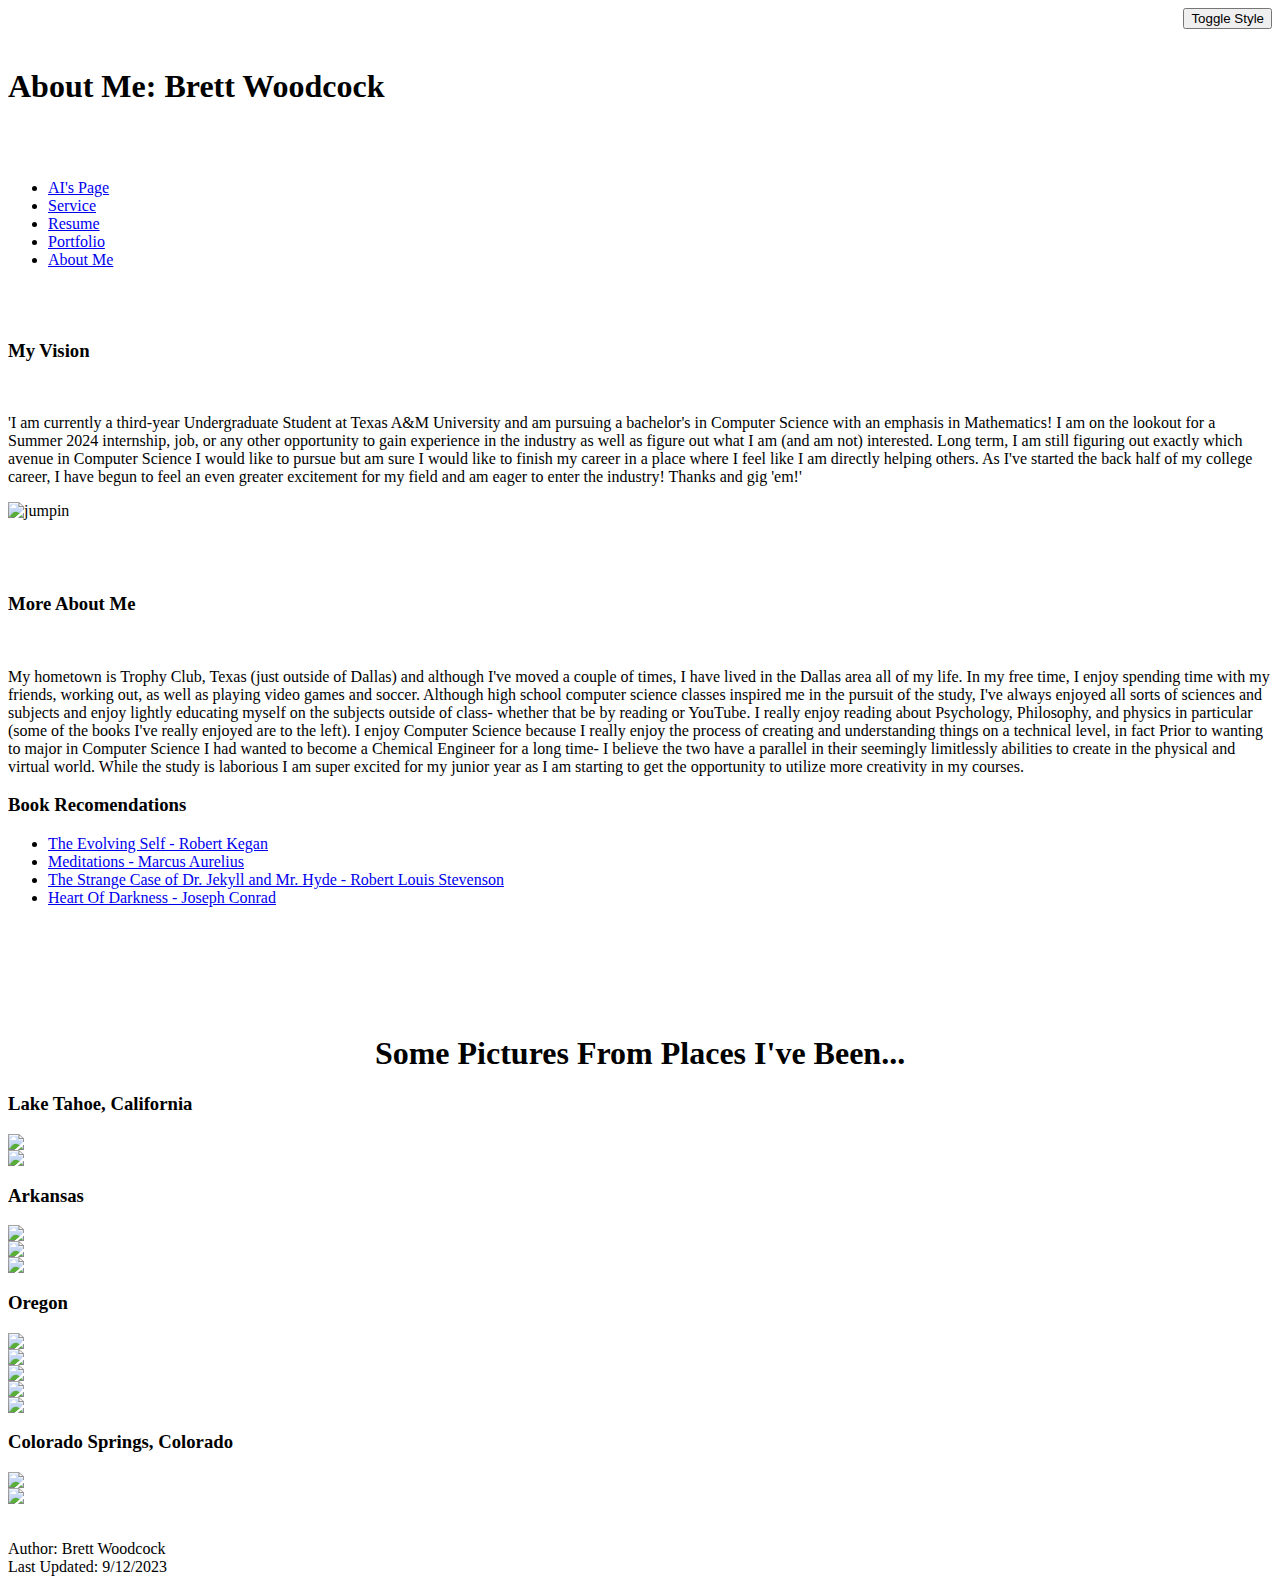
==== index.html @ b242265e "Add files via upload" ====
<!DOCTYPE HTML PUBLIC "-//W3C//DTD HTML 4.01 Transitional//EN">
<html> 
<head>
<title>Landing Zone</title>
<meta http-equiv="Content-Type" content="text/html; charset=iso-8859-1">
<link id="mainStyleSheet" rel="stylesheet" href="style2.css">
</head>

<header>
  <div align="right">
    <button onclick="toggleStyleSheet()" type="button">Toggle Style</button>
  </div>
  <br>
  <h1>About Me: Brett Woodcock</h1>
  <br>
  <nav class="navbar">
    <br>
    <ul>
      <li> <a href="ai.html"> AI's Page </a> </li>
      <li> <a href="service.html"> Service </a> </li>
      <li> <a href="resume.html"> Resume </a> </li>
      <li> <a href="myPortfolio.html"> Portfolio </a> </li>
      <li> <a href="index.html"> About Me </a> </li>
    </ul>
  </nav>
  <script src="functions_.js"></script>
</header>

<main>

  <br>
  <br>

  <div class="containerlr">
    <div class="box-r">
      <h3> My Vision </h3>
      <br>
      <p>   
            'I am currently a third-year Undergraduate Student at Texas A&M University 
            and am pursuing a bachelor's in Computer Science with an emphasis in Mathematics! I am 
            on the lookout for a Summer 2024 internship, job, or any other opportunity to gain experience
            in the industry as well as figure out what I am (and am not) interested. Long term, I am still figuring out exactly which avenue in Computer 
            Science I would like to pursue but am sure I would like to finish my career in a place 
            where I feel like I am directly helping others. As I've started the back half of my college career, 
            I have begun to feel an even greater excitement for my field and am eager to enter the industry! Thanks and gig 'em!'
      </p>
    </div>
    <div class="picContainer">
      <img src="images/jumpin.jpg" alt="jumpin">
    </div>
  </div>

  <br>
  <br>
  <br>

  <div class="containerrl">
    <div class="box-l">
      <h3> More About Me </h3>
      <br>
      <p>  My hometown is Trophy Club, Texas (just outside of Dallas) and although I've moved a couple of times, I have lived in the 
        Dallas area all of my life. In my free time, I enjoy spending time with my friends, working out, as well as playing video games 
        and soccer. Although high school computer science classes inspired me in the pursuit of the study, I've always enjoyed all sorts 
        of sciences and subjects and enjoy lightly educating myself on the subjects outside of class- whether that be by reading or YouTube. 
        I really enjoy reading about Psychology, Philosophy, and physics in particular (some of the books I've really enjoyed are to the left). I enjoy Computer Science because I really enjoy the 
        process of creating and understanding things on a technical level, in fact Prior to wanting to major in Computer Science I had wanted 
        to become a Chemical Engineer for a long time- I believe the two have a parallel in their seemingly limitlessly abilities to create in 
        the physical and virtual world. While the study is laborious I am super excited for my junior year as I am starting to get the opportunity to 
        utilize more creativity in my courses.
      </p>
    </div>
    <div id="bookList">
      <h3> Book Recomendations </h3>
      <ul>
        <li><a href="https://www.amazon.com/Evolving-Self-Problem-Process-Development/dp/0674272315/ref=sr_1_1?crid=2UGC9TY8UXZKF&keywords=the+evolving+self+by+robert+kegan&qid=1694567028&sprefix=the+evolving+self%2Caps%2C151&sr=8-1" 
          target="_blank">The Evolving Self - Robert Kegan </a></li>
        <li> <a href="https://www.amazon.com/Meditations-Penguin-Classics-Marcus-Aurelius/dp/0140449337/ref=sr_1_2_sspa?crid=1VR33TBD6988S&keywords=meditations+marcus+aurelius&qid=1694567238&sprefix=medita%2Caps%2C141&sr=8-2-spons&sp_csd=d2lkZ2V0TmFtZT1zcF9hdGY&psc=1" 
          target="_blank">Meditations - Marcus Aurelius</a> </li>
        <li> <a href="https://www.amazon.com/Strange-Case-Dr-Jekyll-Hyde/dp/B0BNTRTBDR/ref=sr_1_7?crid=3AA5ZAG47OVHM&keywords=the+strange+case+of+dr.+jekyll+and+mr.+hyde&qid=1694567340&sprefix=the+strange+case+%2Caps%2C144&sr=8-7" 
          target="_blank">The Strange Case of Dr. Jekyll and Mr. Hyde - Robert Louis Stevenson </a> </li>
        <li> <a href="https://www.amazon.com/Heart-Darkness-Joseph-Conrad/dp/1673303056/ref=sr_1_1?crid=H15ZVQL7PWW&keywords=heart+of+darkness+joseph+conrad&qid=1694580688&sprefix=heart+of+dar%2Caps%2C155&sr=8-1"
          target="_blank"> Heart Of Darkness - Joseph Conrad </a></li>
      </ul>
    </div>

  </div>

  <br>
  <br>
  <br>
  <br>
  <br>

  <h1 align="center"> Some Pictures From Places I've Been...</h1>

  <div class="box-c">
    <h3> Lake Tahoe, California </h3>
    <div class="containerlr">
      <div class="picContainer"> <img src="images/tahoe1.jpg"> </div>
      <div class="picContainer"> <img src="images/tahoe2.jpg"> </div>
    </div>
  </div>

  <div class="box-c">
    <h3> Arkansas</h3>
    <div class="containerlr">
      <div class="picContainer"> <img src="images/arkansas1.jpg"> </div>
      <div class="picContainer"> <img src="images/arkansas2.jpg"> </div>
      <div class="picContainer"> <img src="images/arkansas3.jpg"> </div>
    </div>
  </div>

  <div class="box-c">
    <h3> Oregon </h3>
    <div class="containerlr">
      <div class="picContainer"> <img src="images/oregon1.jpg"> </div>
      <div class="picContainer"> <img src="images/oregon2.jpg"> </div>
      <div class="picContainer"> <img src="images/oregon3.jpg"> </div>
      <div class="picContainer"> <img src="images/oregon4.jpg"> </div>
      <div class="picContainer"> <img src="images/oregon5.jpg"> </div>
    </div>
  </div>

  <div class="box-c">
    <h3> Colorado Springs, Colorado </h3>
    <div class="containerlr">
      <div class="picContainer"> <img src="images/colorado.jpg"> </div>
      <div class="picContainer"> <img src="images/colorado2.jpg"> </div>
    </div>
  </div>



  <br>
  <br>
  
</main>

<footer>
  Author: Brett Woodcock <br>
  Last Updated: 9/12/2023 <br>
</footer>


</html>
---- style2.css ----
@font-face{
    src: url(fonts/WorkSans-VariableFont_wght.ttf);
    font-family: Work Sans;
}
* {
    margin: 0;
    margin-top: 0;
}
header{
    background-image: url(images/angryimg3.png);
    background-repeat: no-repeat;
    background-position: center;
    background-attachment: fixed;
    background-size: cover;
    margin-top: 0;
}
header h1 {
    margin-left: 15px;
}
footer{
    display: block;
    background-image: url(images/angryimg3.png);
    background-repeat: no-repeat;
    background-position: center;
    background-attachment: fixed;
    background-size: cover;
    color: #FFFDD0;
}
h1{
    color: #FFFDD0;
}
h3{
    color: #FFFDD0;
}
p{
    font-family: Work Sans, arial;
    font-size:16;
}
a{
    font-size: 18;
    color: white;
}
ul{
    font-family: Work Sans, arial;
}


.navbar ul{
    list-style: none;
    align-self: right;
    background-color: #FFFDD0;
    padding: 0px;
    overflow: hidden;
}
.navbar a{
    color:black;
    font-size: 20;
    text-decoration: none;
    padding: 15px;
    display: block;
    text-align: center;
}
.navbar a:hover{
    background-color: rgba(214, 213, 178, 0.74);
    border:3px solid #194a12;
}
.navbar li{
    float: right;
}

main{
    background-color: #C4A484;
    color: #FAF9F6;
}

.box-r{

    background-image: url(images/angryimg3.png);
    background-repeat: no-repeat;
    background-position: center;
    background-attachment: fixed;
    background-size: cover;

    border: 2px solid #1f1510;
    max-width: 1200px;
    height: fit-content;
    max-height: 400px;
    box-shadow: 5px 5px #194a12;
    overflow: auto;
}
.box-r h3{
    text-align: center;
    margin: 5px;
    margin-top: 10px;
    margin-bottom: 10px;
}
.box-r p{
    text-align: left;
    margin-top: 10px;
    margin-bottom: 10px;
    margin: 5px;
}
.box-r ul{
    margin-top: 10px;
    margin-bottom: 10px;
    margin: 5px;
}

.box-l{

    background-image: url(images/angryimg3.png);
    background-repeat: no-repeat;
    background-position: center;
    background-attachment: fixed;
    background-size: cover;

    border: 2px solid #1f1510;
    max-width: 1200px;
    height:fit-content;
    max-height: 400px;
    box-shadow: -5px 5px #194a12;
    overflow: auto;
}
.box-l h3{
    text-align: center;
    margin: 5px;
    margin-top: 10px;
    margin-bottom: 10px;
}
.box-l p{
    text-align: left;
    margin-top: 10px;
    margin-bottom: 10px;
    margin: 5px;
}
.box-l ul{
    margin-top: 10px;
    margin-bottom: 10px;
    margin: 5px;
}


.box-c{
    margin: 100px;


    background-image: url(images/angryimg3.png);
    background-repeat: no-repeat;
    background-position: center;
    background-attachment: fixed;
    background-size: cover;

    border: 2px solid #1f1510;
    box-shadow: -5px 5px #194a12;
}
.box-c h3{
    text-align: center;
}
.box-c p{
    text-align: left;
    margin: 5px;
}

.containerlr{
    margin: 30px;
    height: 300px;
    display: flex;
    justify-content: space-between;
}
.containerrl{
    margin: 30px;
    height: 300px;
    display: flex;
    flex-direction: row-reverse;
    justify-content: space-between;
}
.containerlr-large{
    margin: 30px;
    height: fit-content;
    display: flex;
    justify-content: space-between;
}
.cotainerrl-large{
    margin: 30px;
    height: fit-content;
    display: flex;
    justify-content: space-between;
}

.picContainer{
    border: 5px solid black;
    width: 20%;
    height: 100%;
}
.picContainer:hover{
    transform: scale(1.5);
    transition: transform 0.3s ease;
    z-index: 999;
}
.picContainer:not(hover){
    position: relative;
    transform: scale(1);
    z-index: 10;
}
.picContainer img{
    height: 100%;
    width: 100%;
}

#bookList{
    background-image: url(images/angryimg3.png);
    background-repeat: no-repeat;
    background-position: center;
    background-attachment: fixed;
    background-size: cover;

    border: 2px solid #1f1510;
    max-width: 30%;
    height: fit-content;
    max-height: 400px;
    box-shadow: 5px 5px #194a12;
    z-index: 999;
    overflow: hidden;
}
#bookList h3{
    padding: 10px;
}
#bookList ul{
    margin-left: 10px;
    margin-right: 20px;
    margin-bottom: 20px;
}
#bookList a{
    color: white;
}

#pdfContainer{
    background-image: url(images/angryimg3.png);
    background-repeat: no-repeat;
    background-position: center;
    background-attachment: fixed;
    background-size: cover;

    margin: 50px;
    border: 2px solid #1f1510;
    padding: 20px;
    max-width: 800px;
    height: 1000px;
    box-shadow: 5px 5px #194a12;
}
#pdfContainer iframe{
    width: 800px;
    height: 1000px;
}
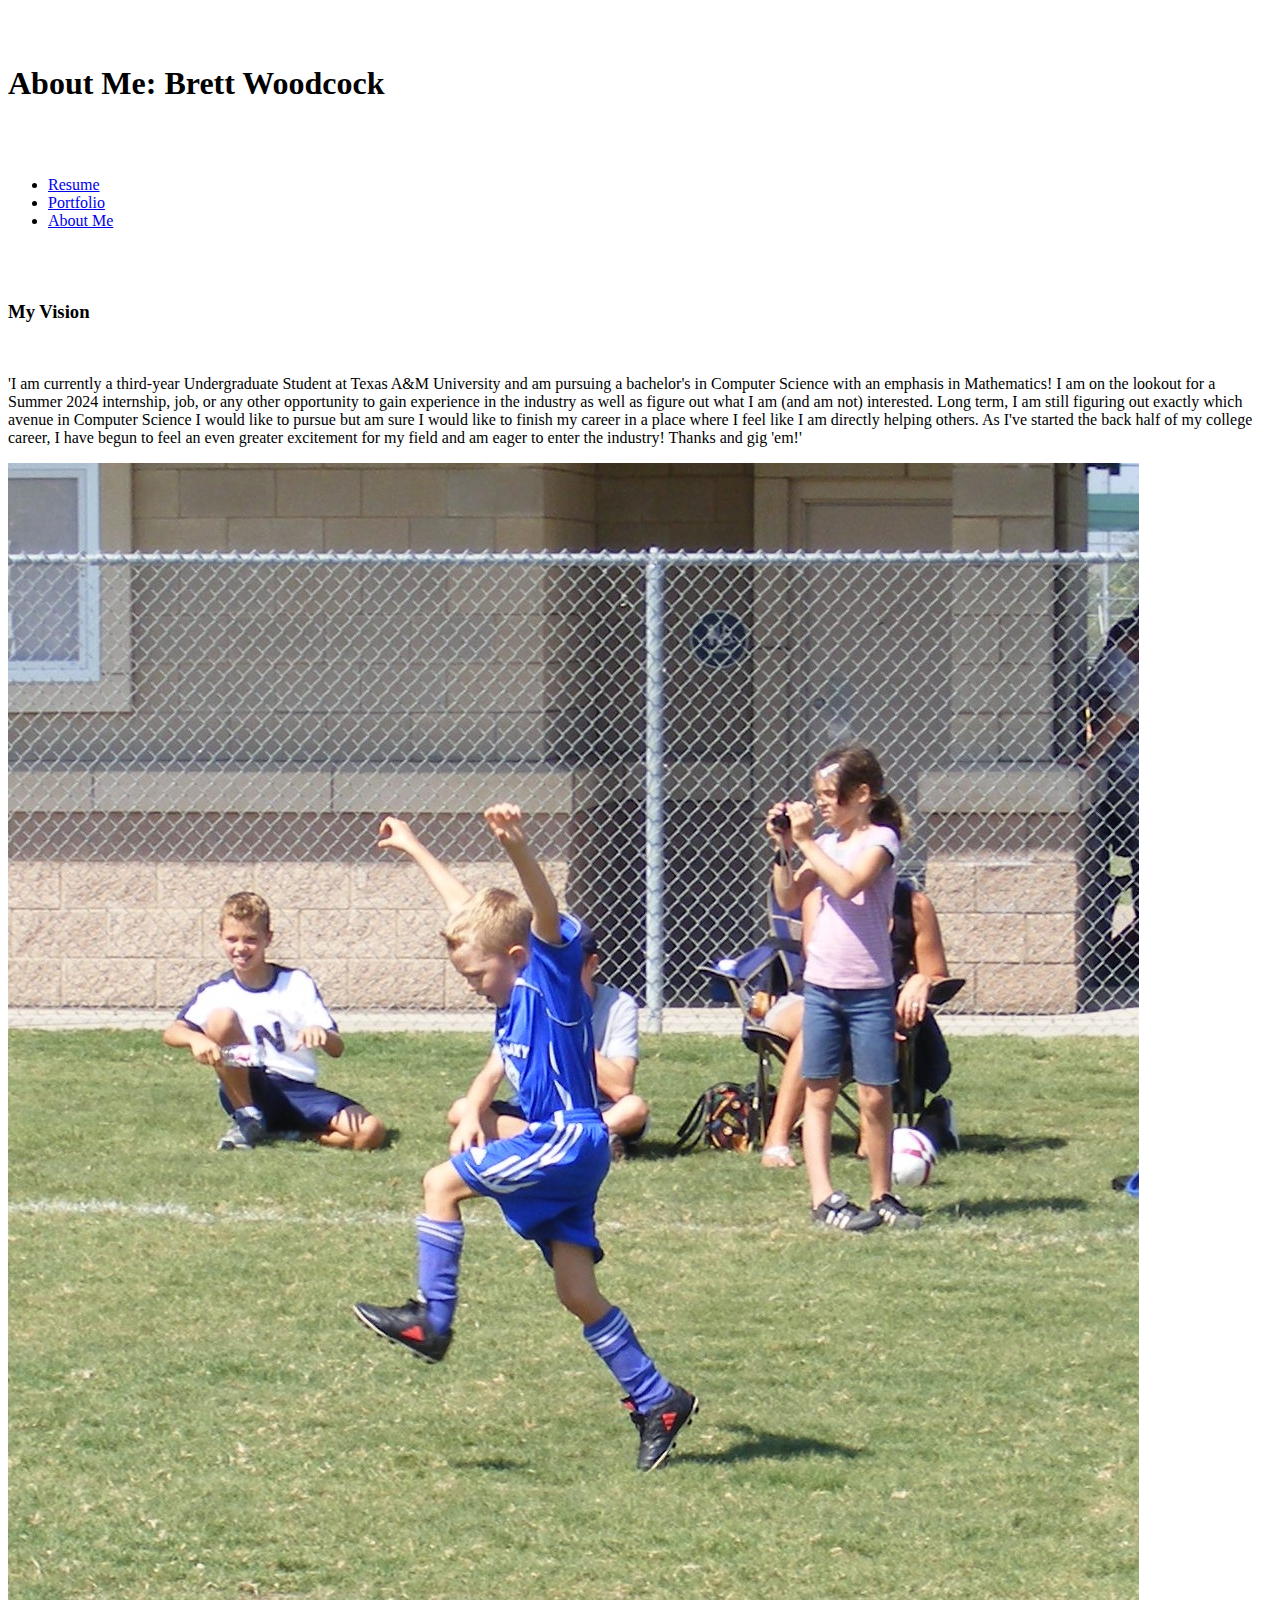
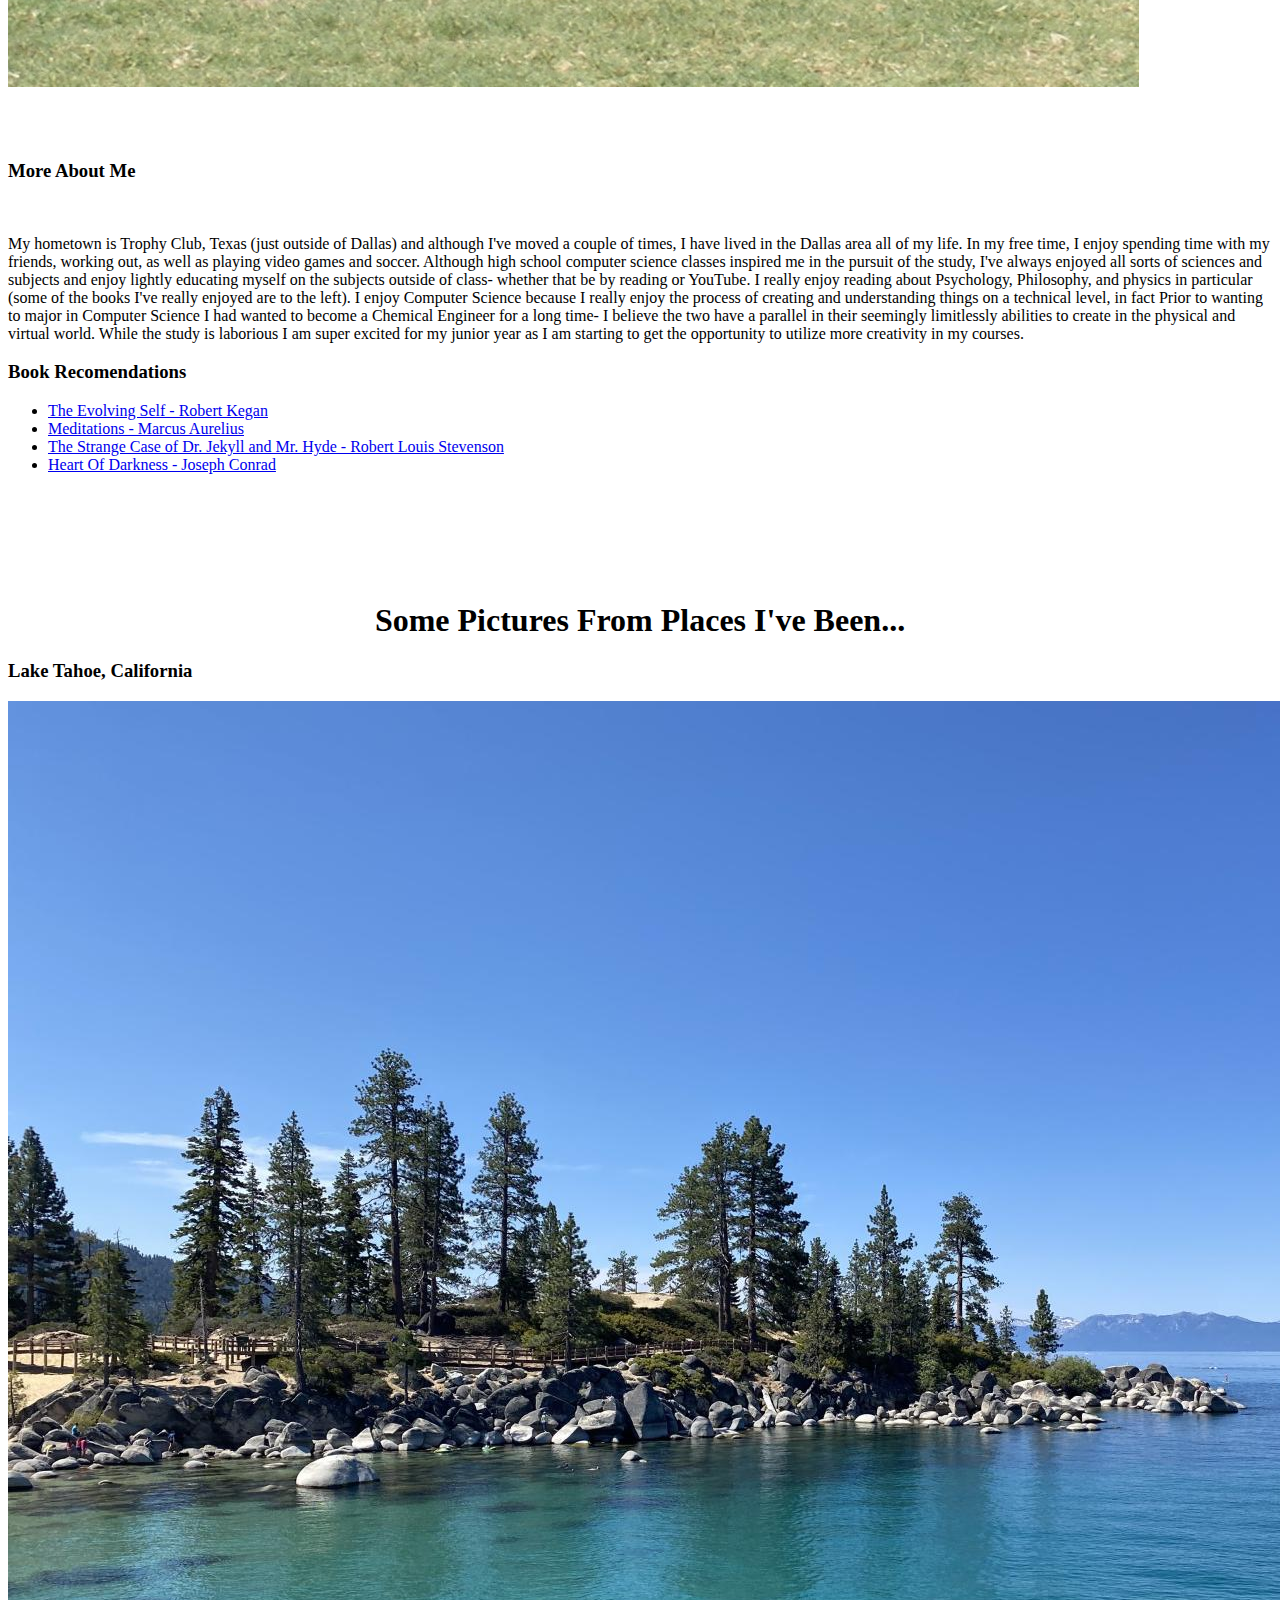
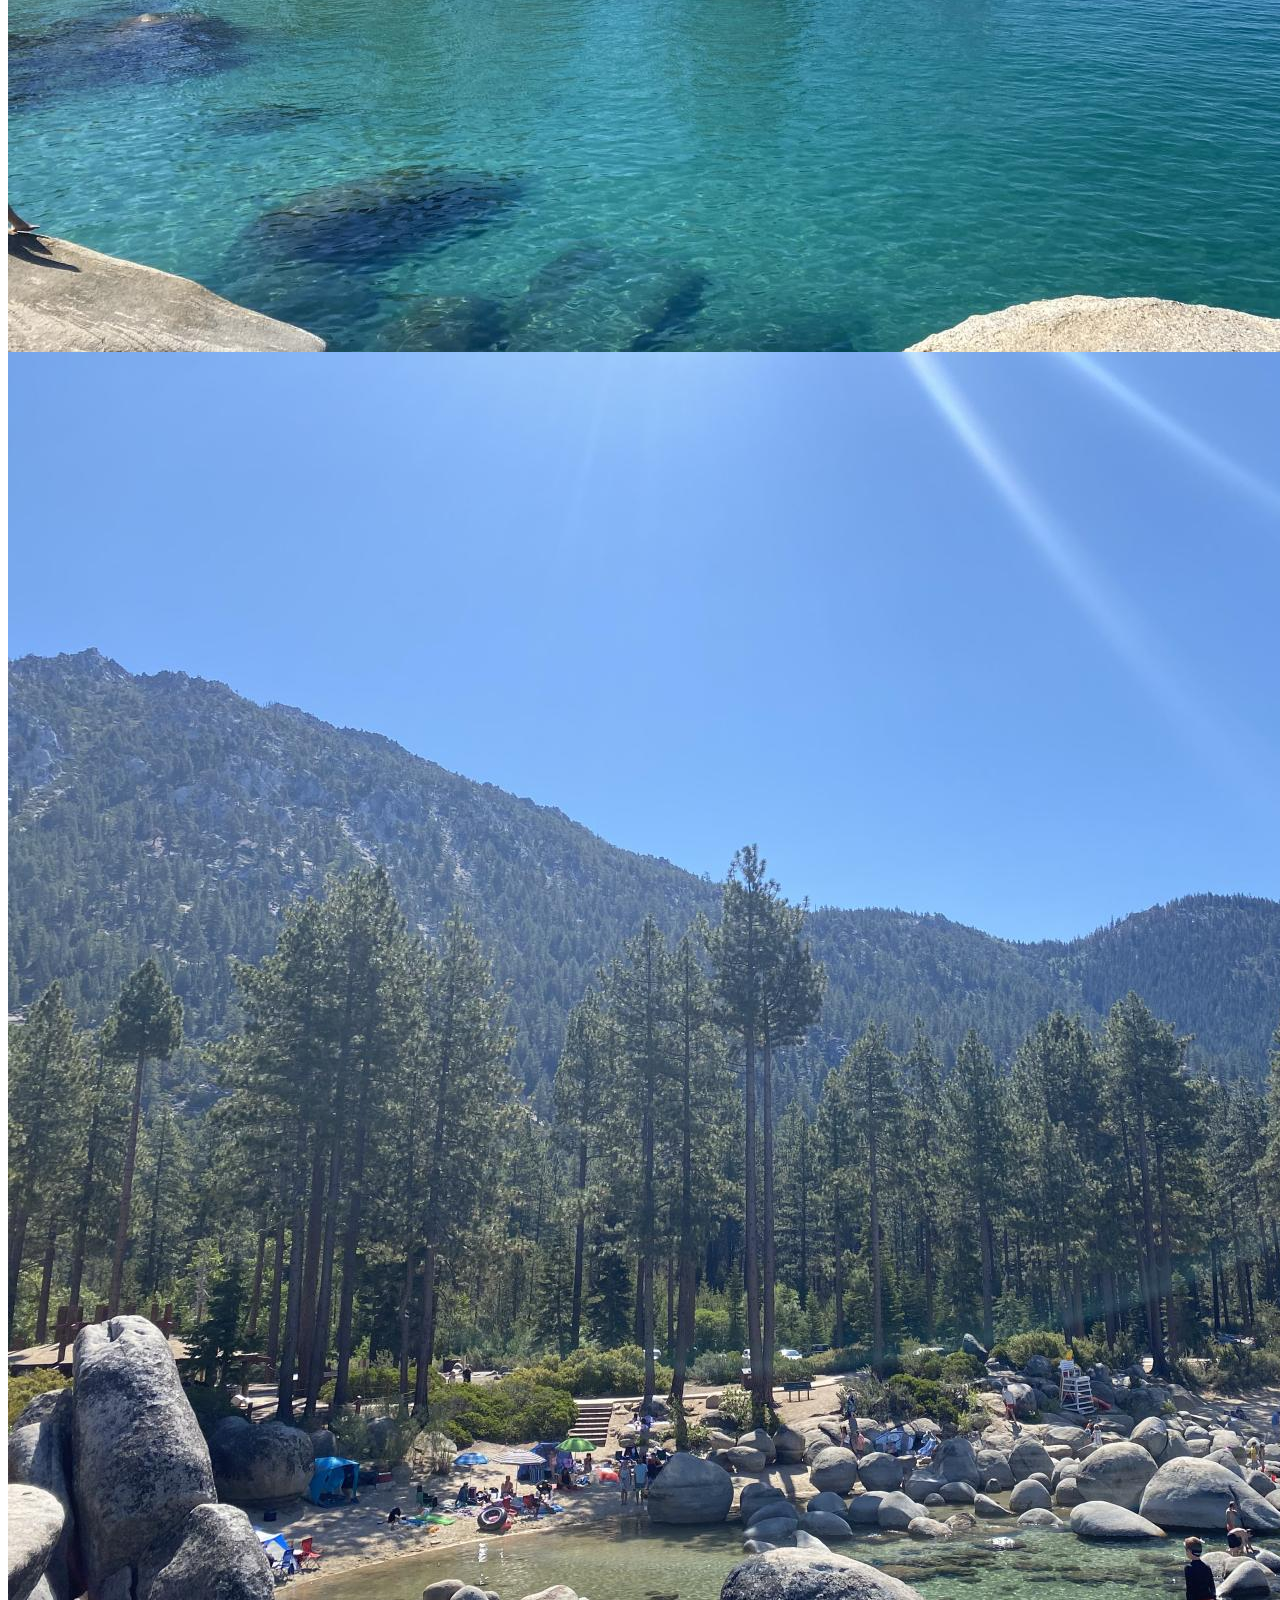
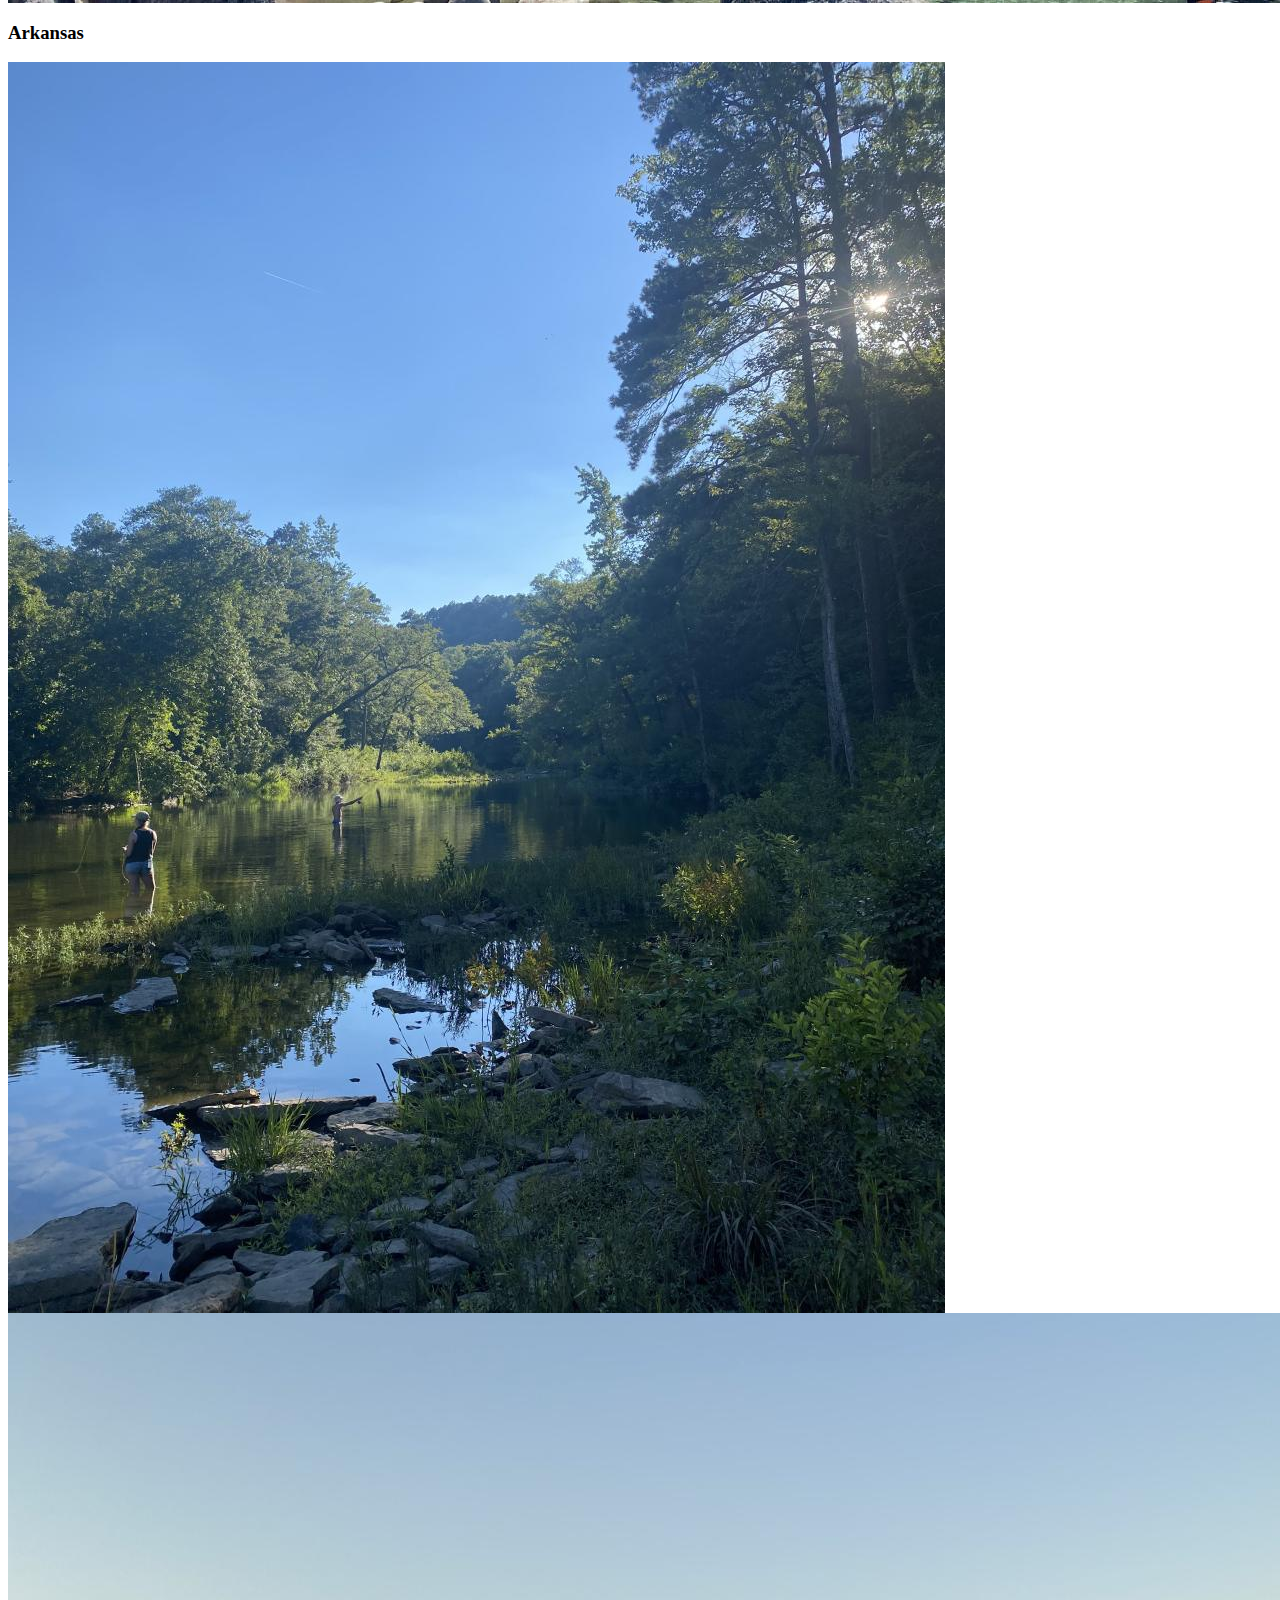
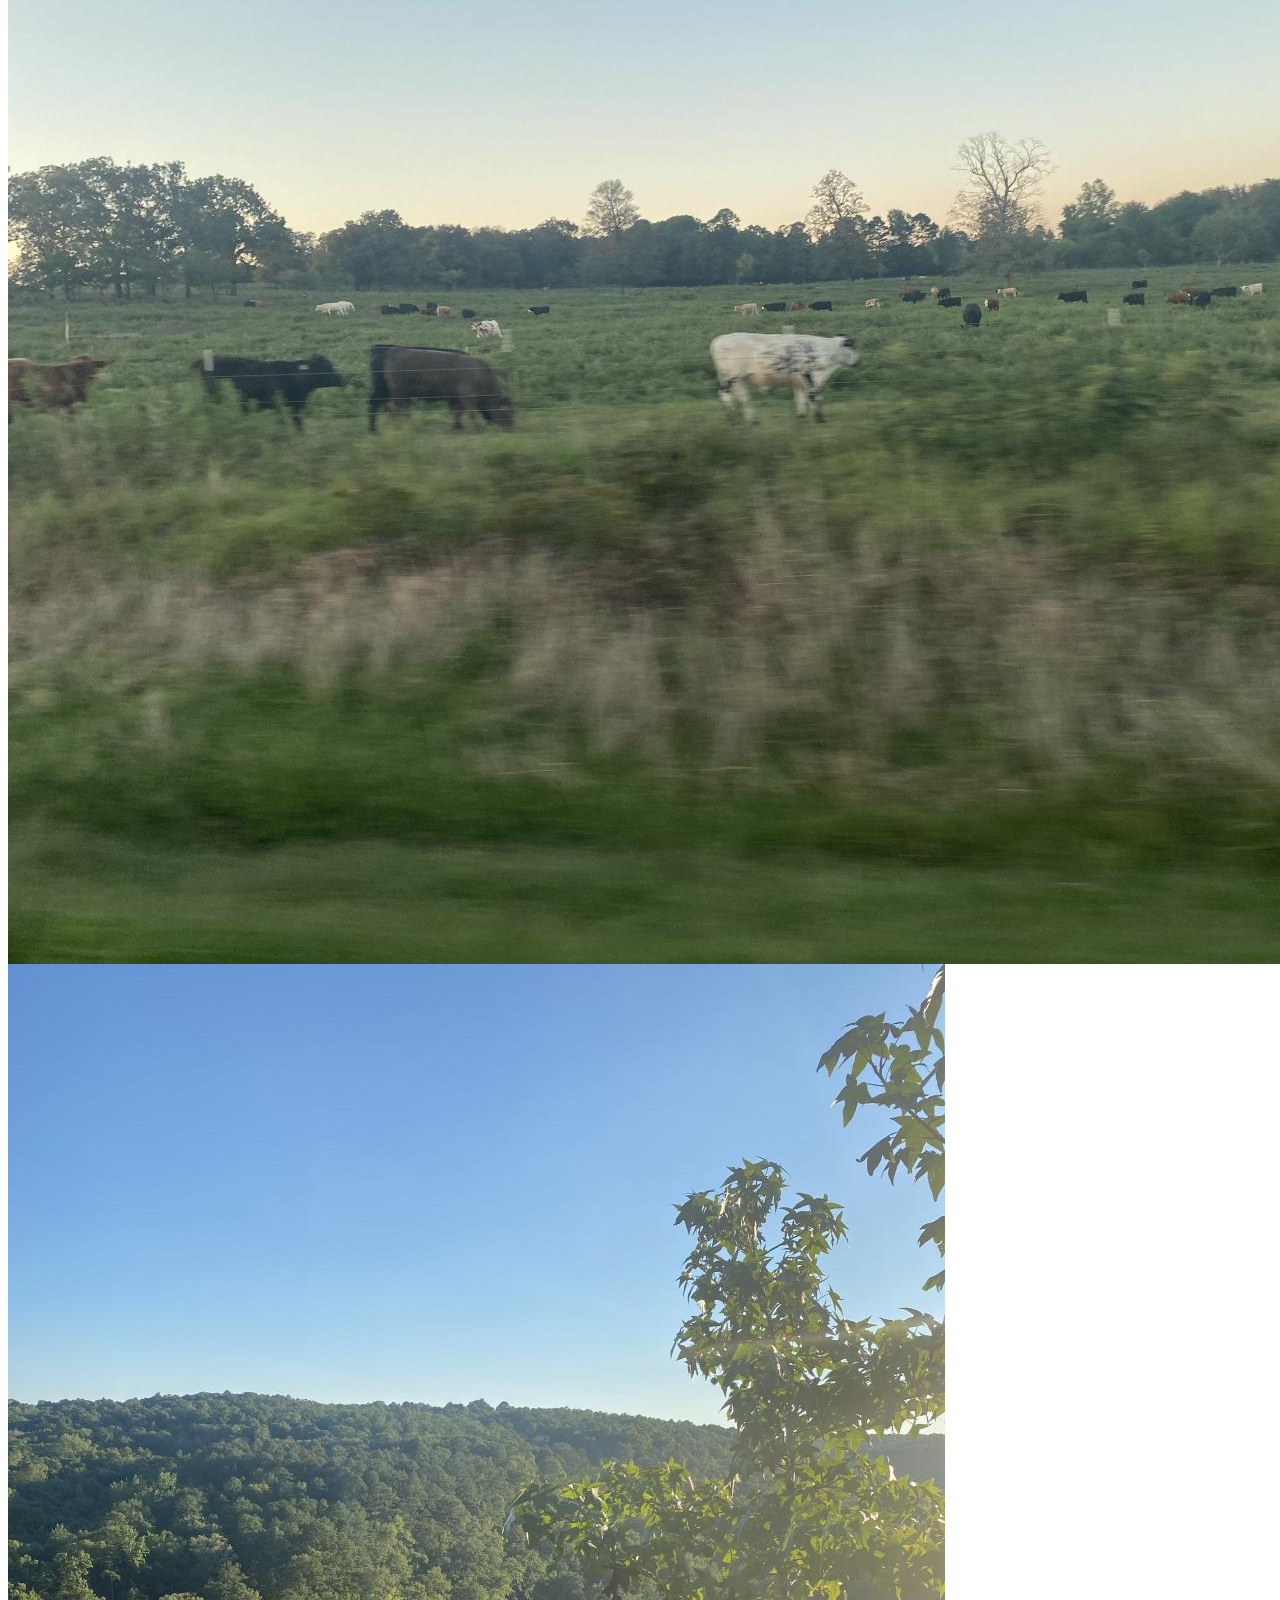
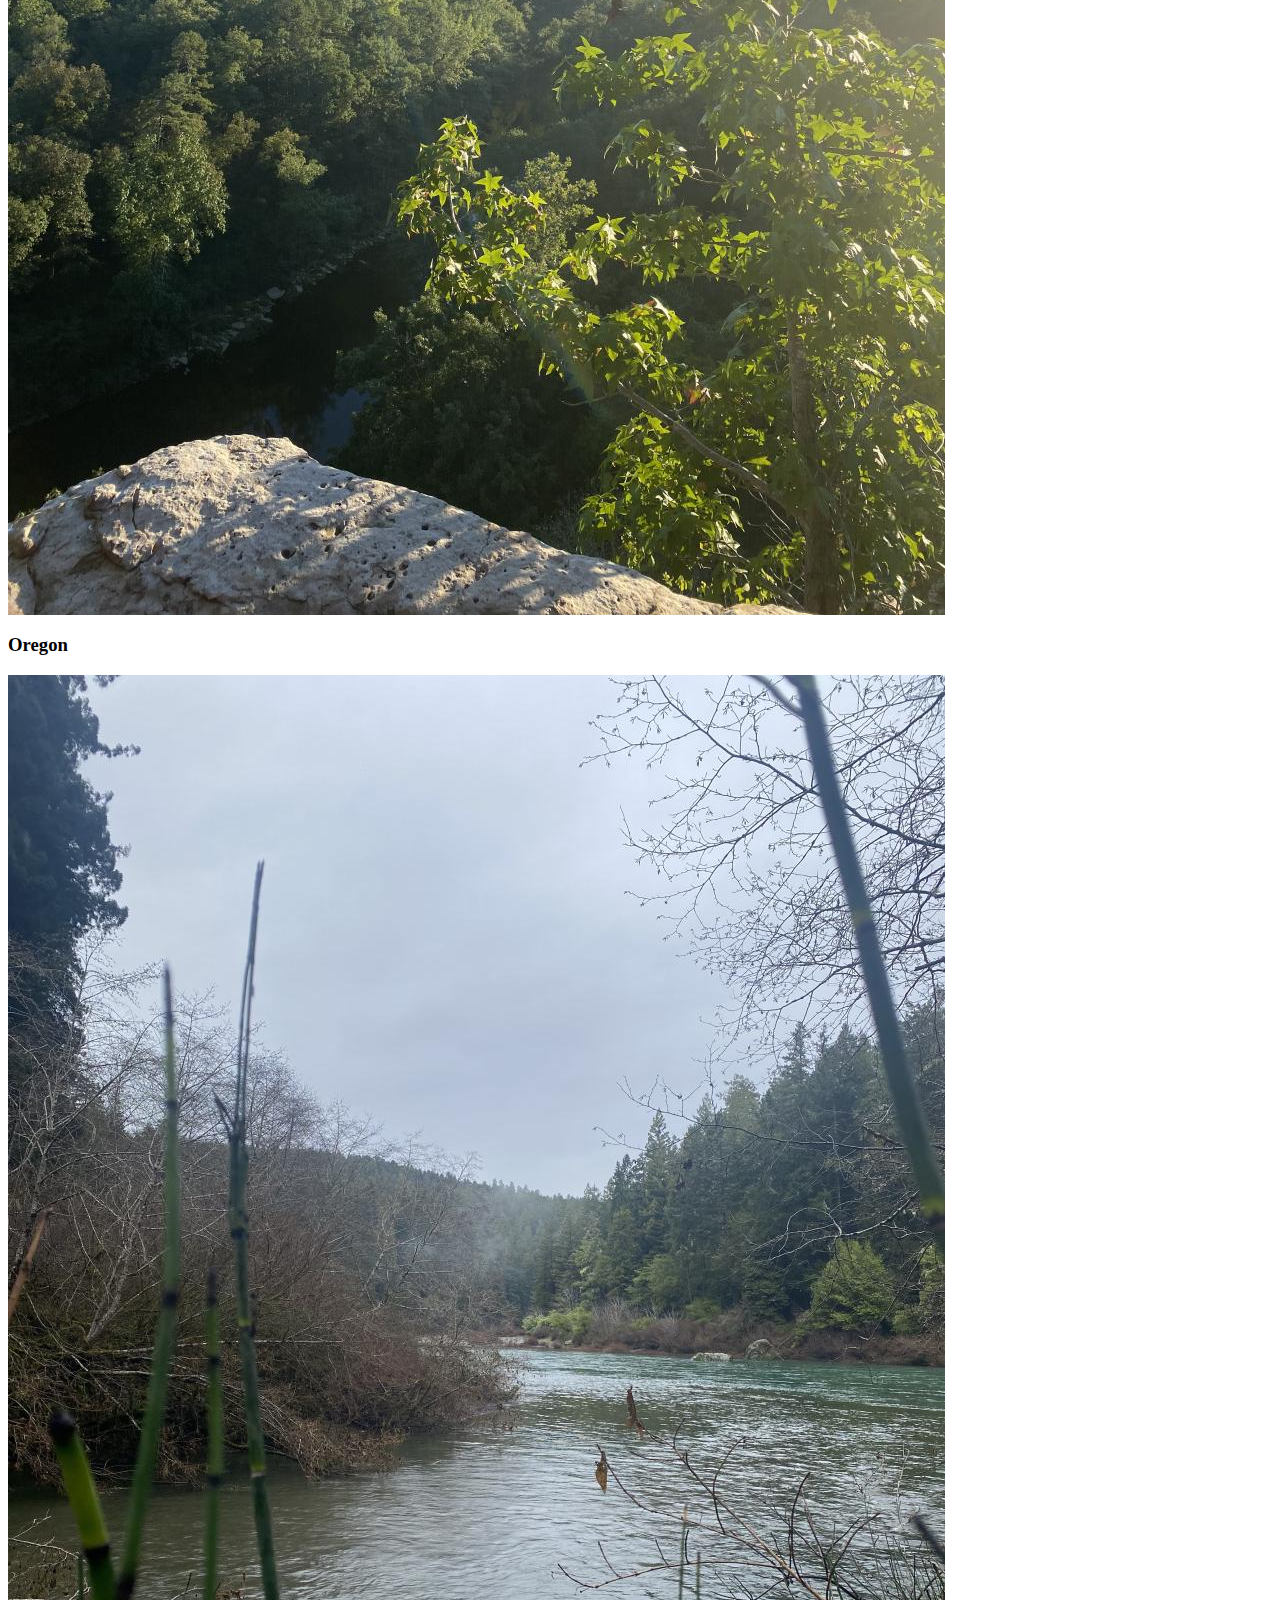
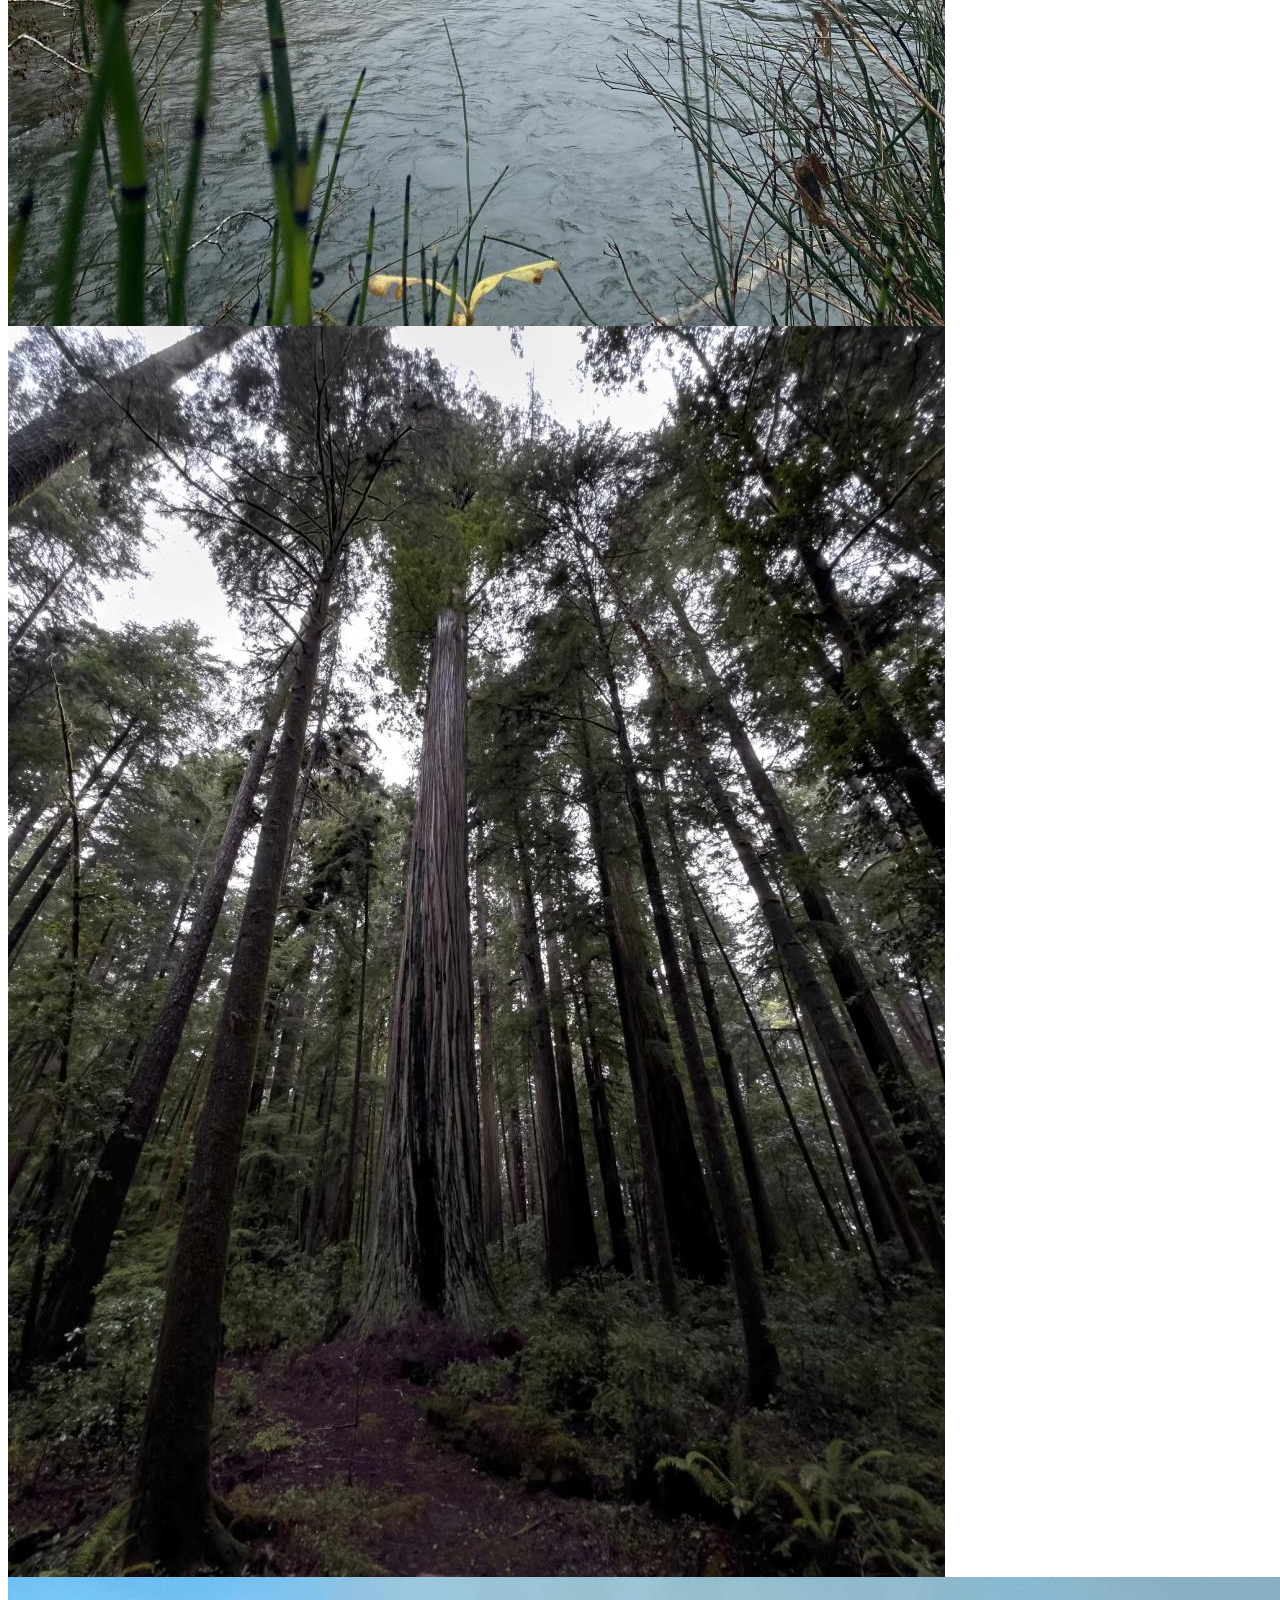
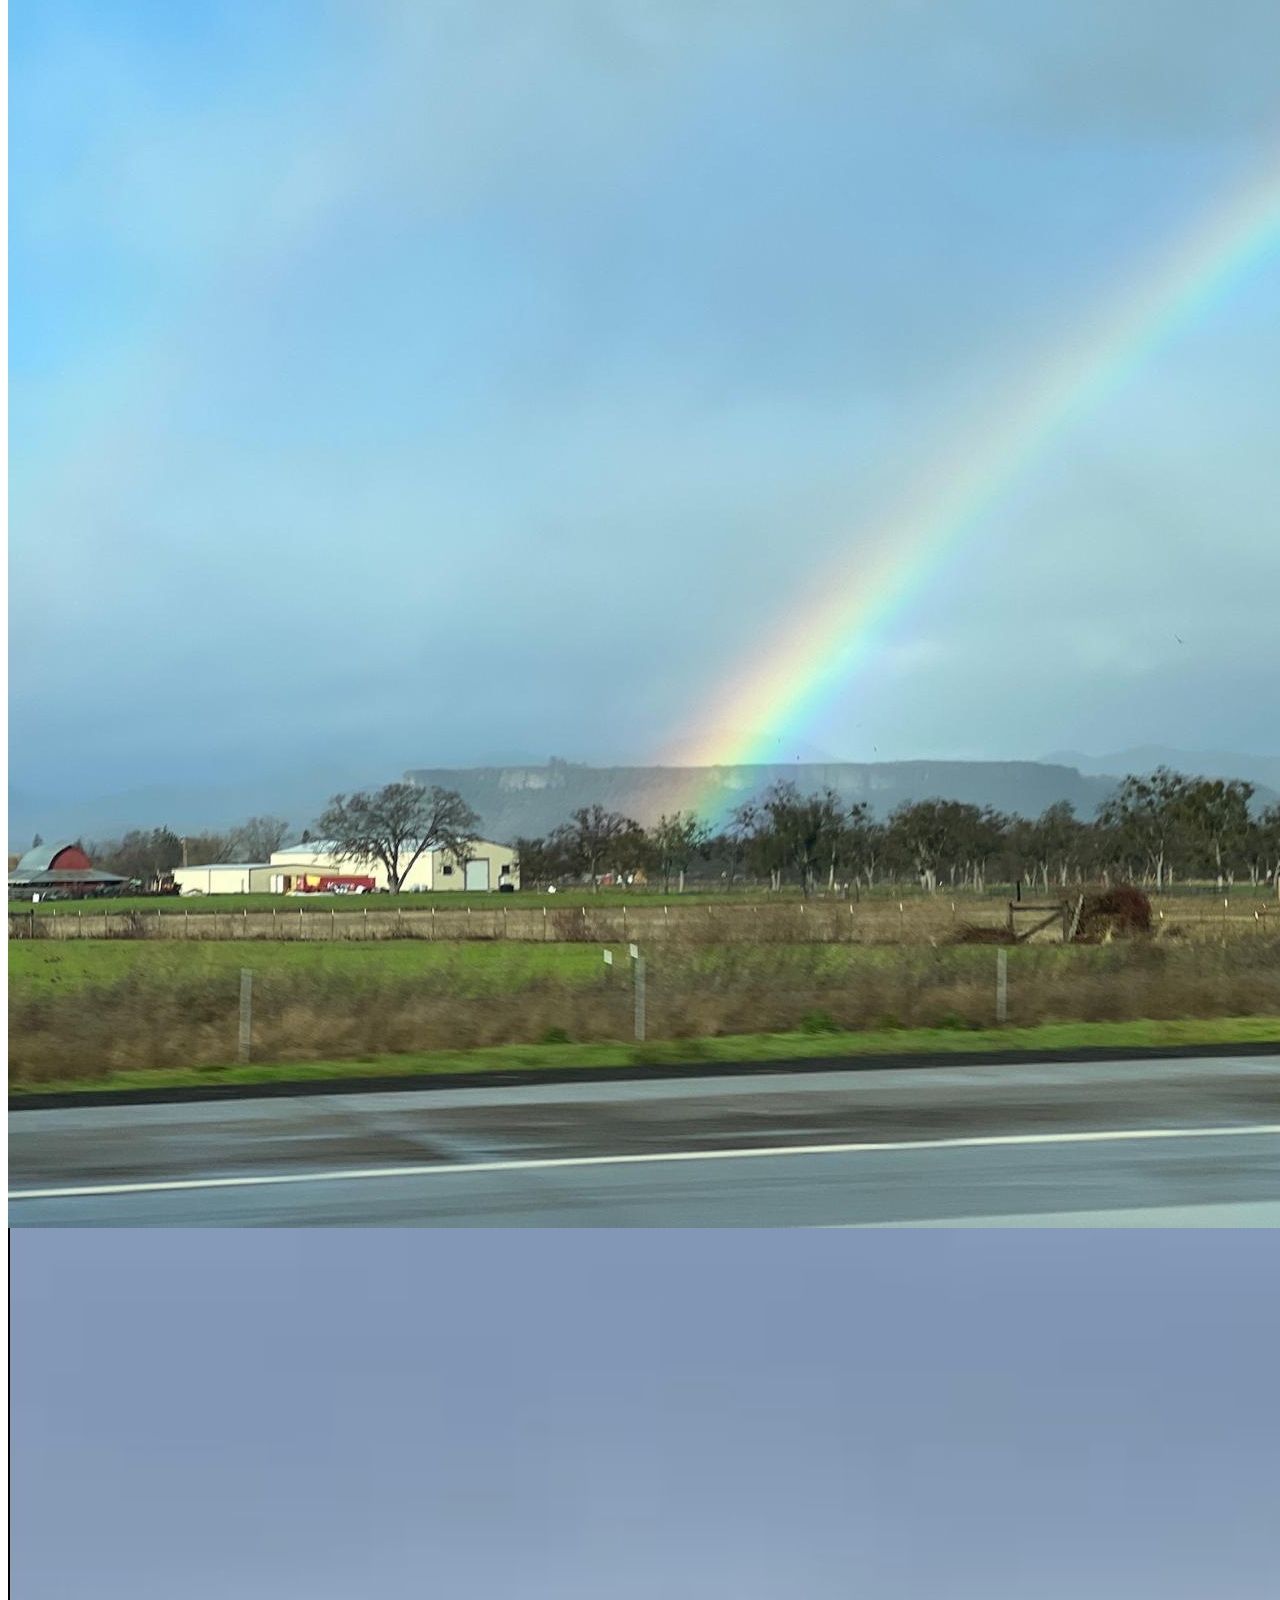
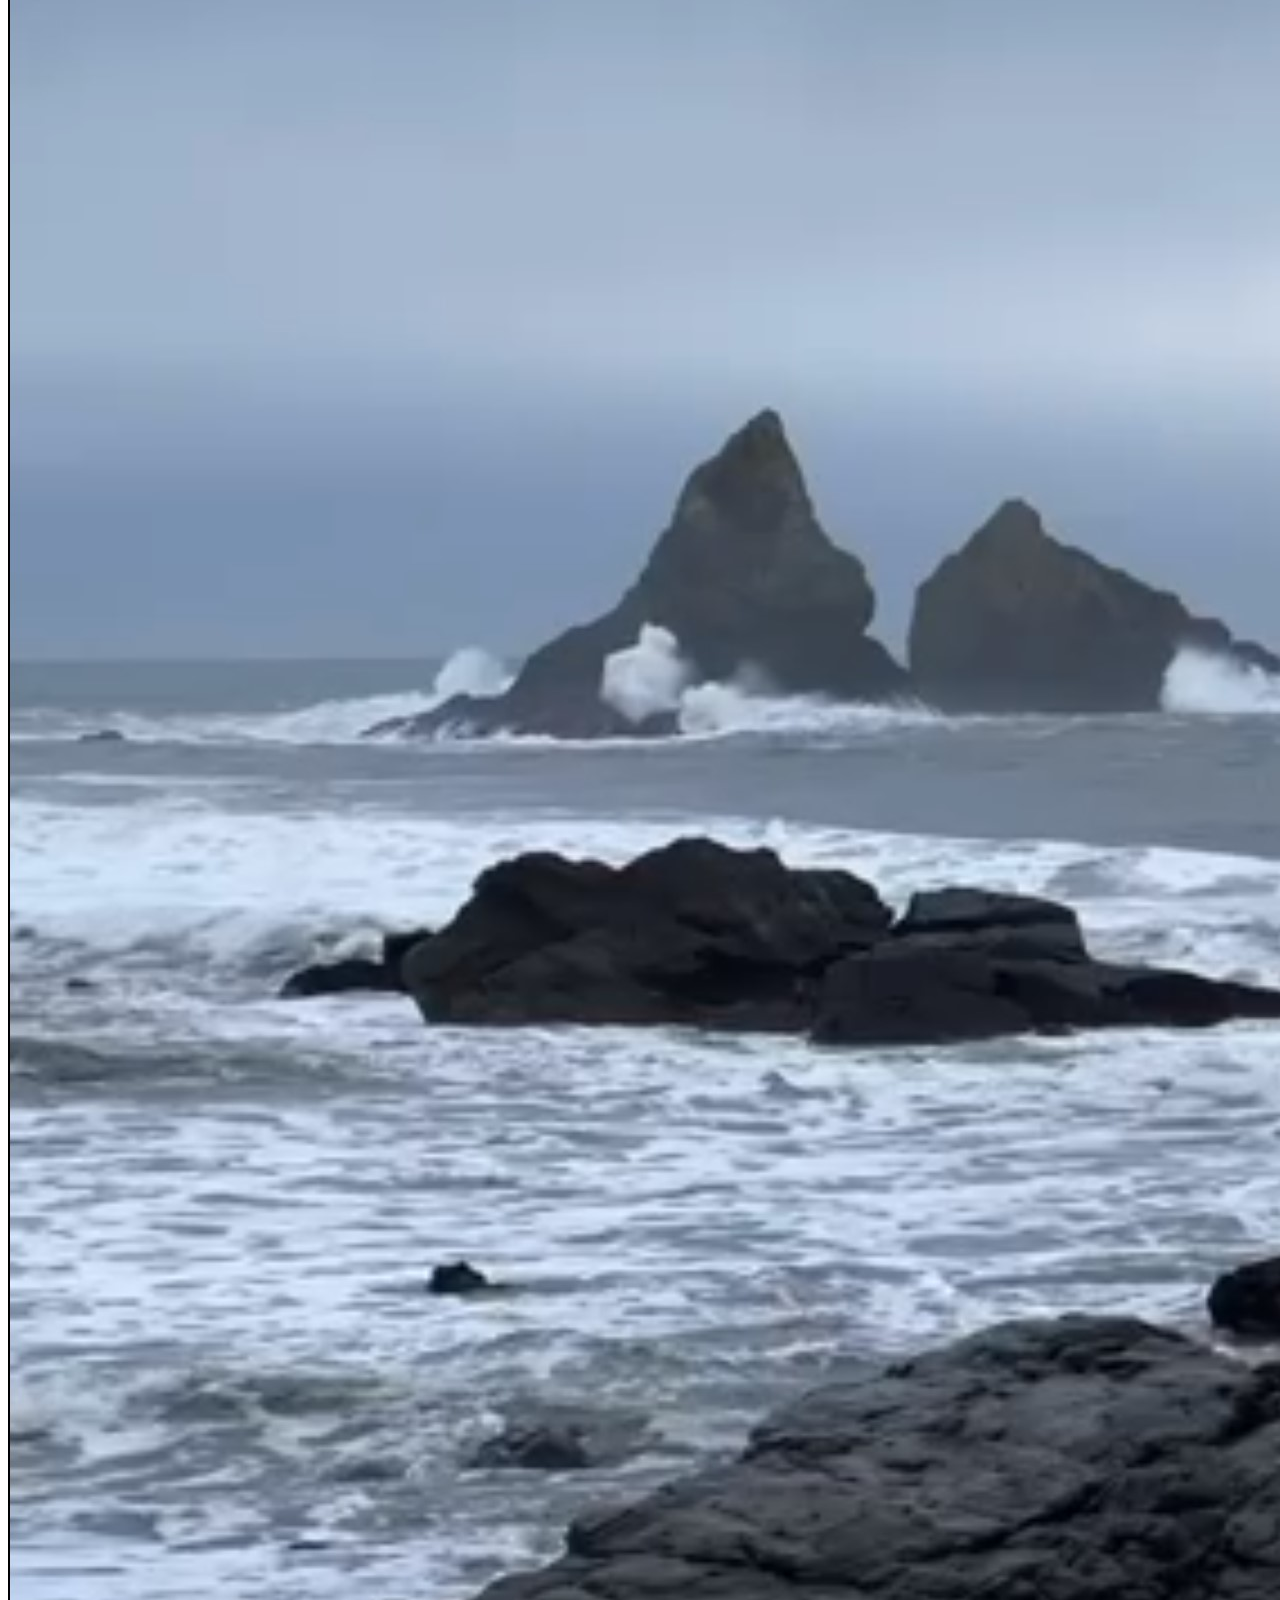
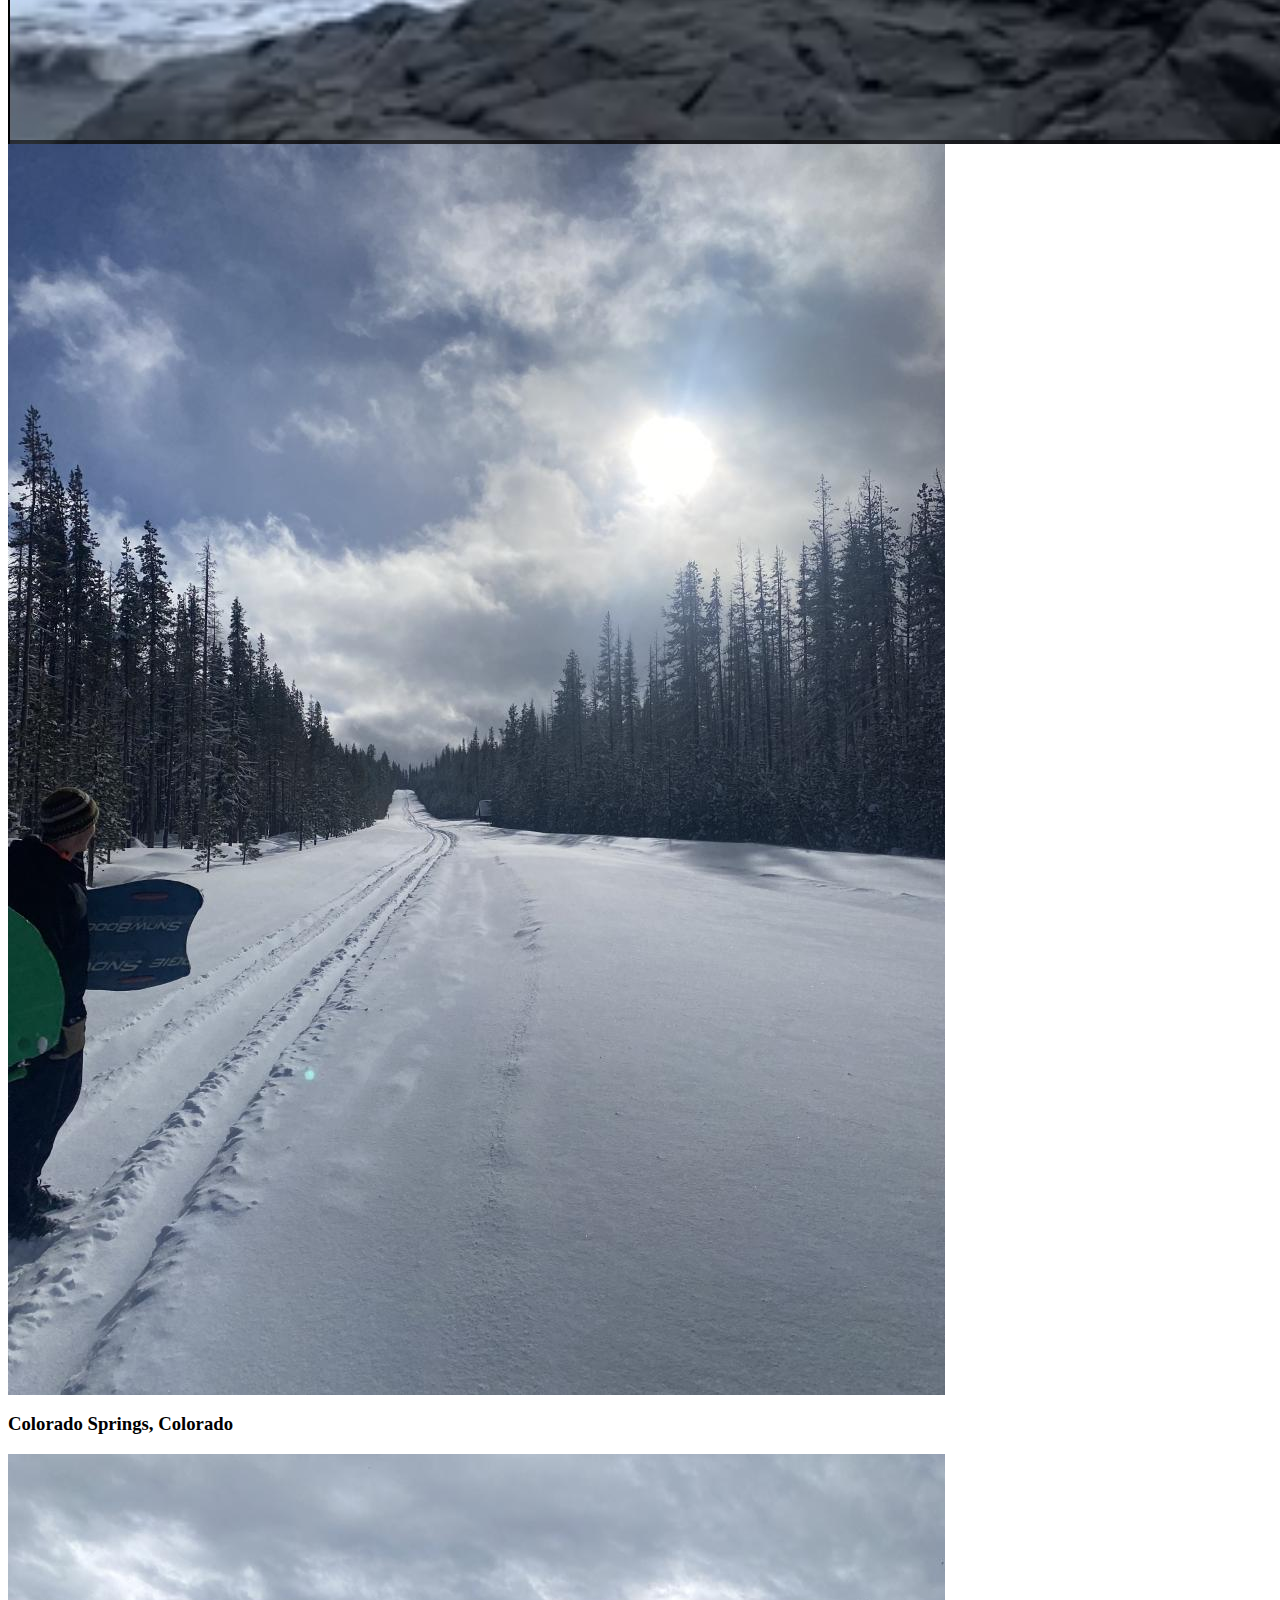
==== commit 8003a709: "added images and updated pages I wanted to take out" ====
--- a/index.html
+++ b/index.html
@@ -7,17 +7,13 @@
 </head>
 
 <header>
-  <div align="right">
-    <button onclick="toggleStyleSheet()" type="button">Toggle Style</button>
-  </div>
+  <br>
   <br>
   <h1>About Me: Brett Woodcock</h1>
   <br>
   <nav class="navbar">
     <br>
     <ul>
-      <li> <a href="ai.html"> AI's Page </a> </li>
-      <li> <a href="service.html"> Service </a> </li>
       <li> <a href="resume.html"> Resume </a> </li>
       <li> <a href="myPortfolio.html"> Portfolio </a> </li>
       <li> <a href="index.html"> About Me </a> </li>
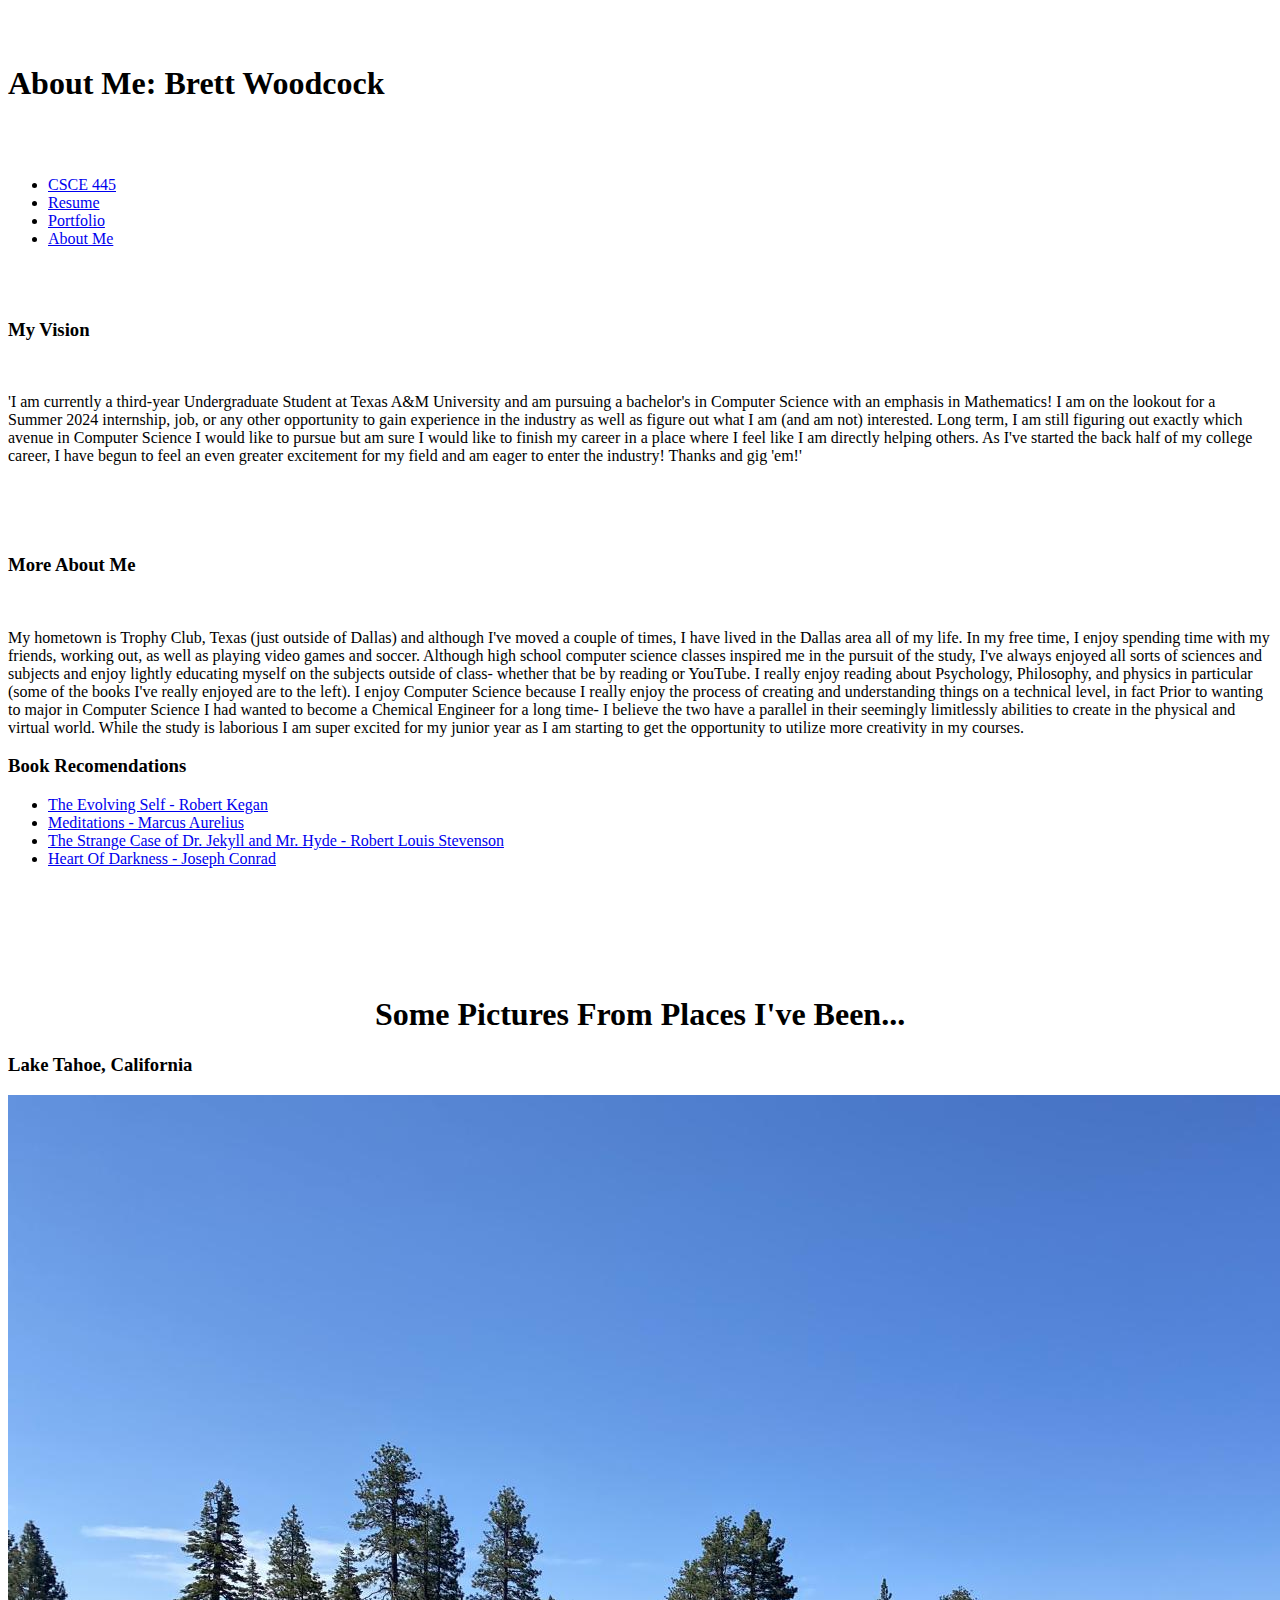
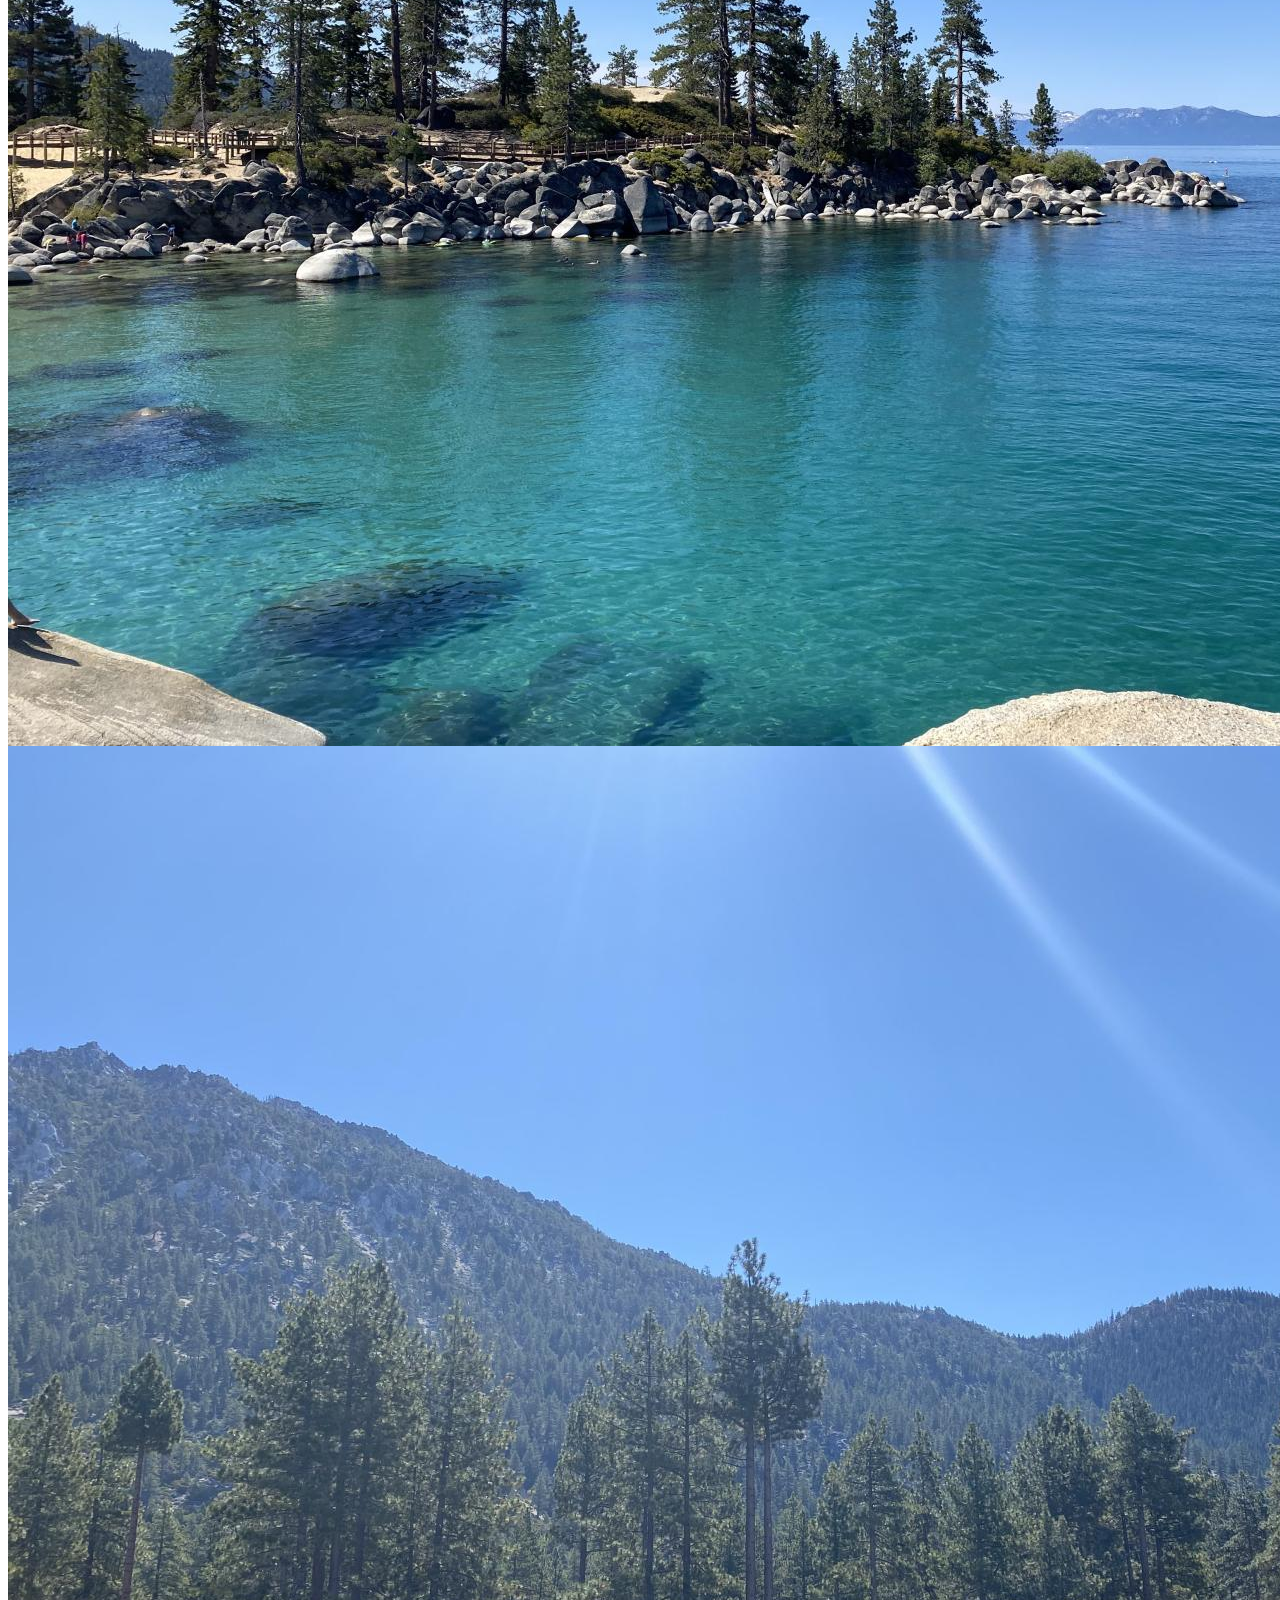
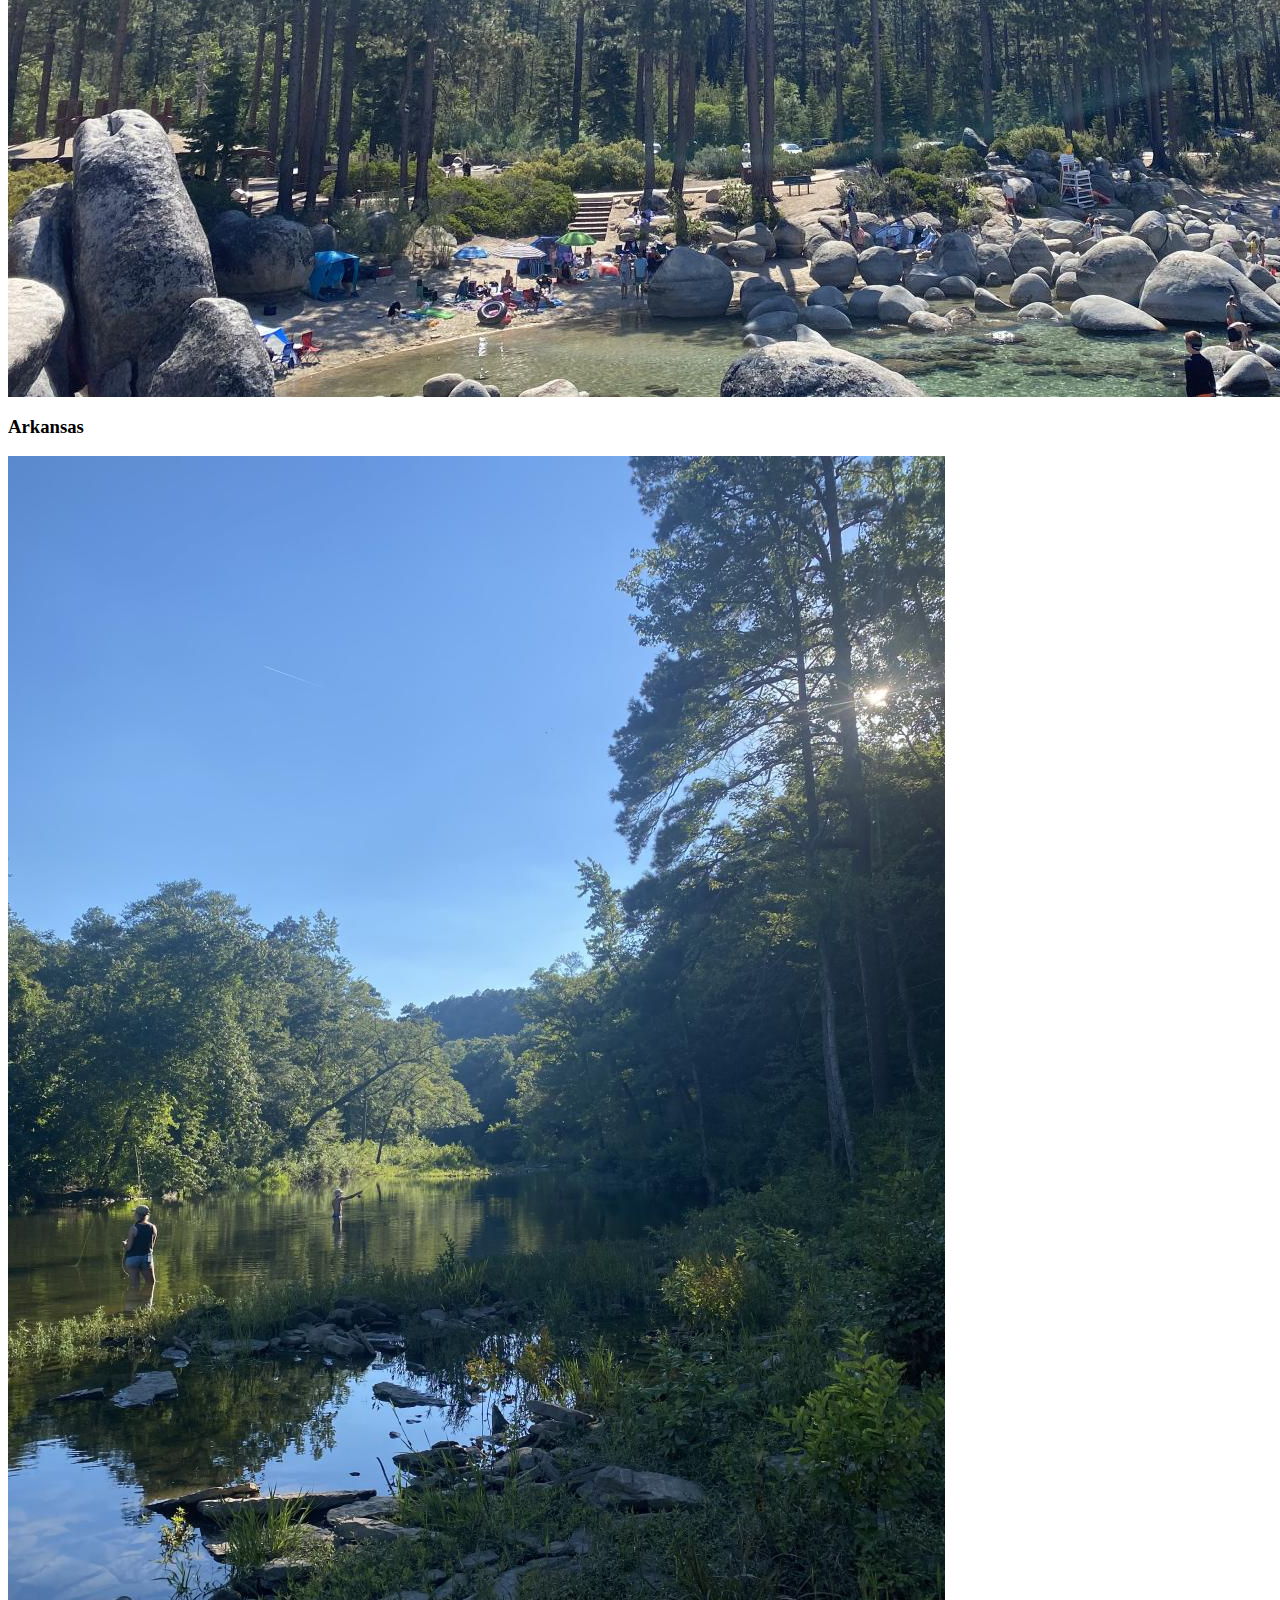
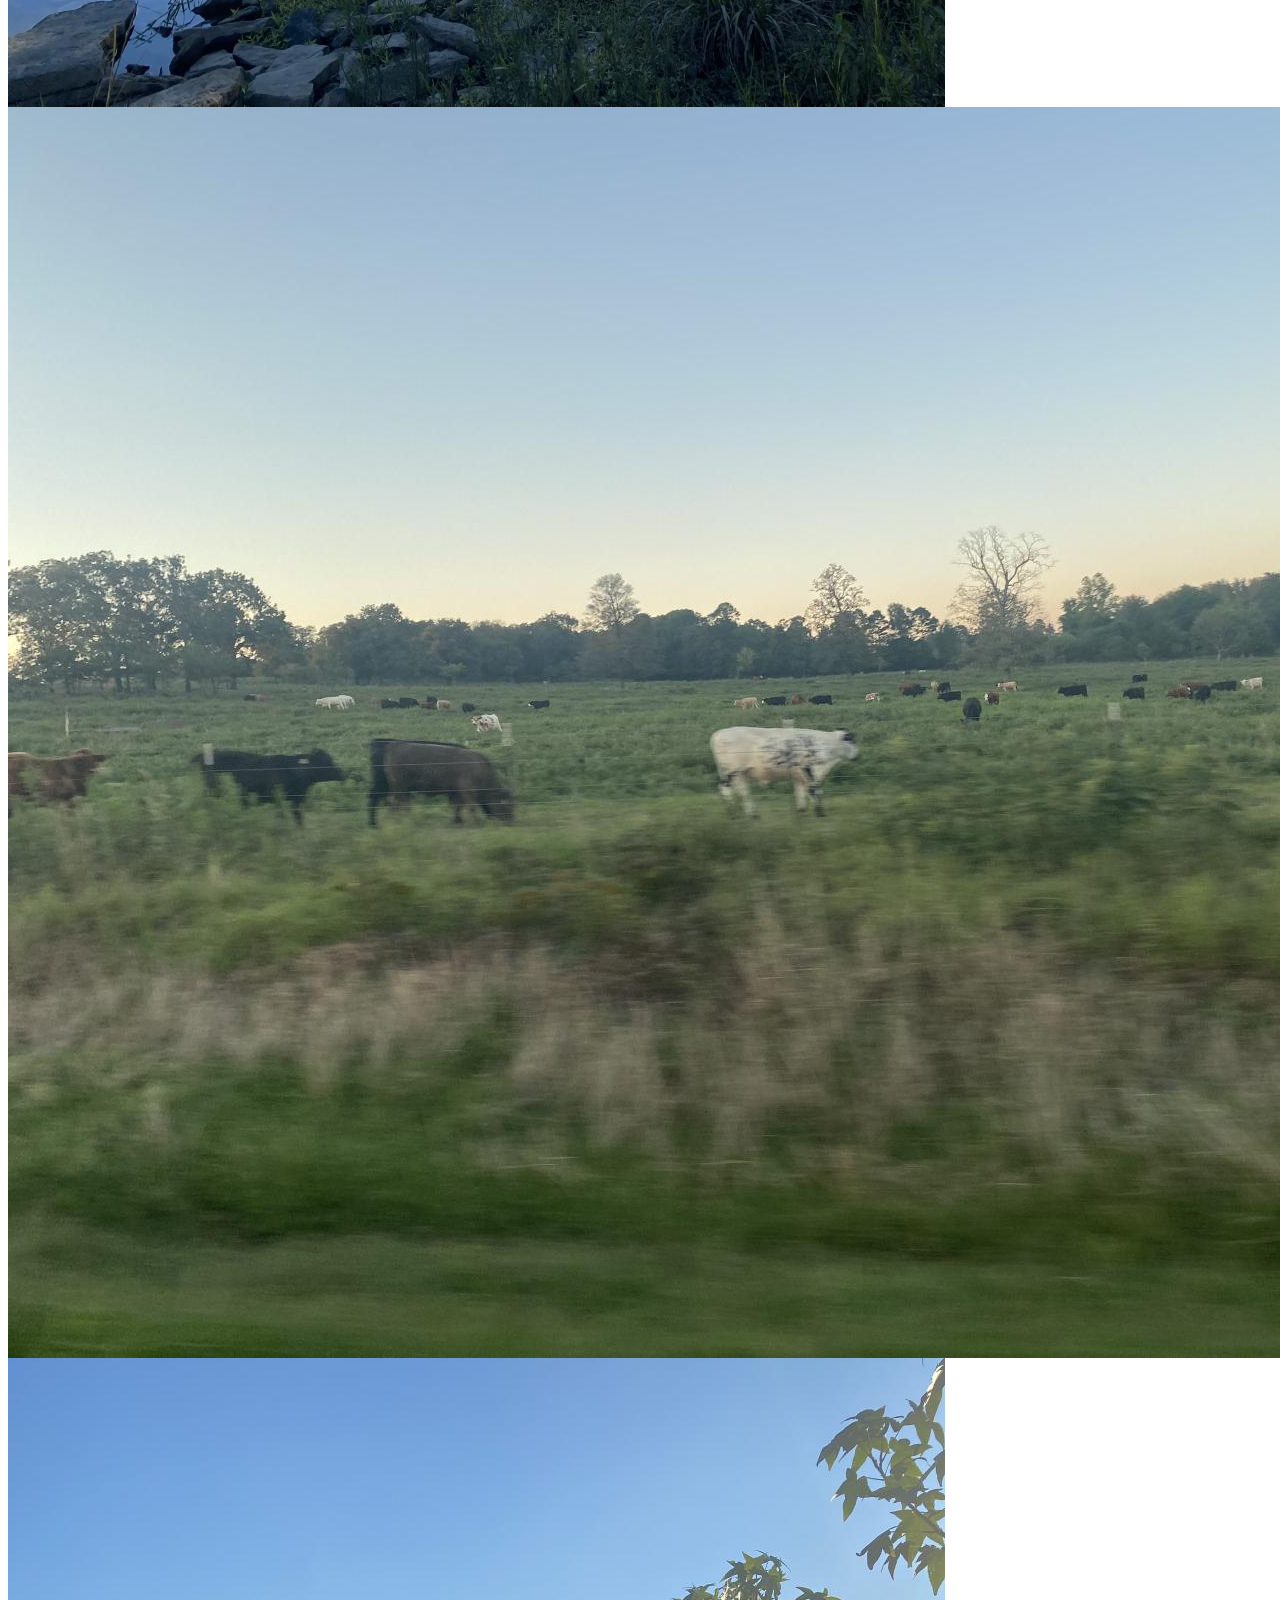
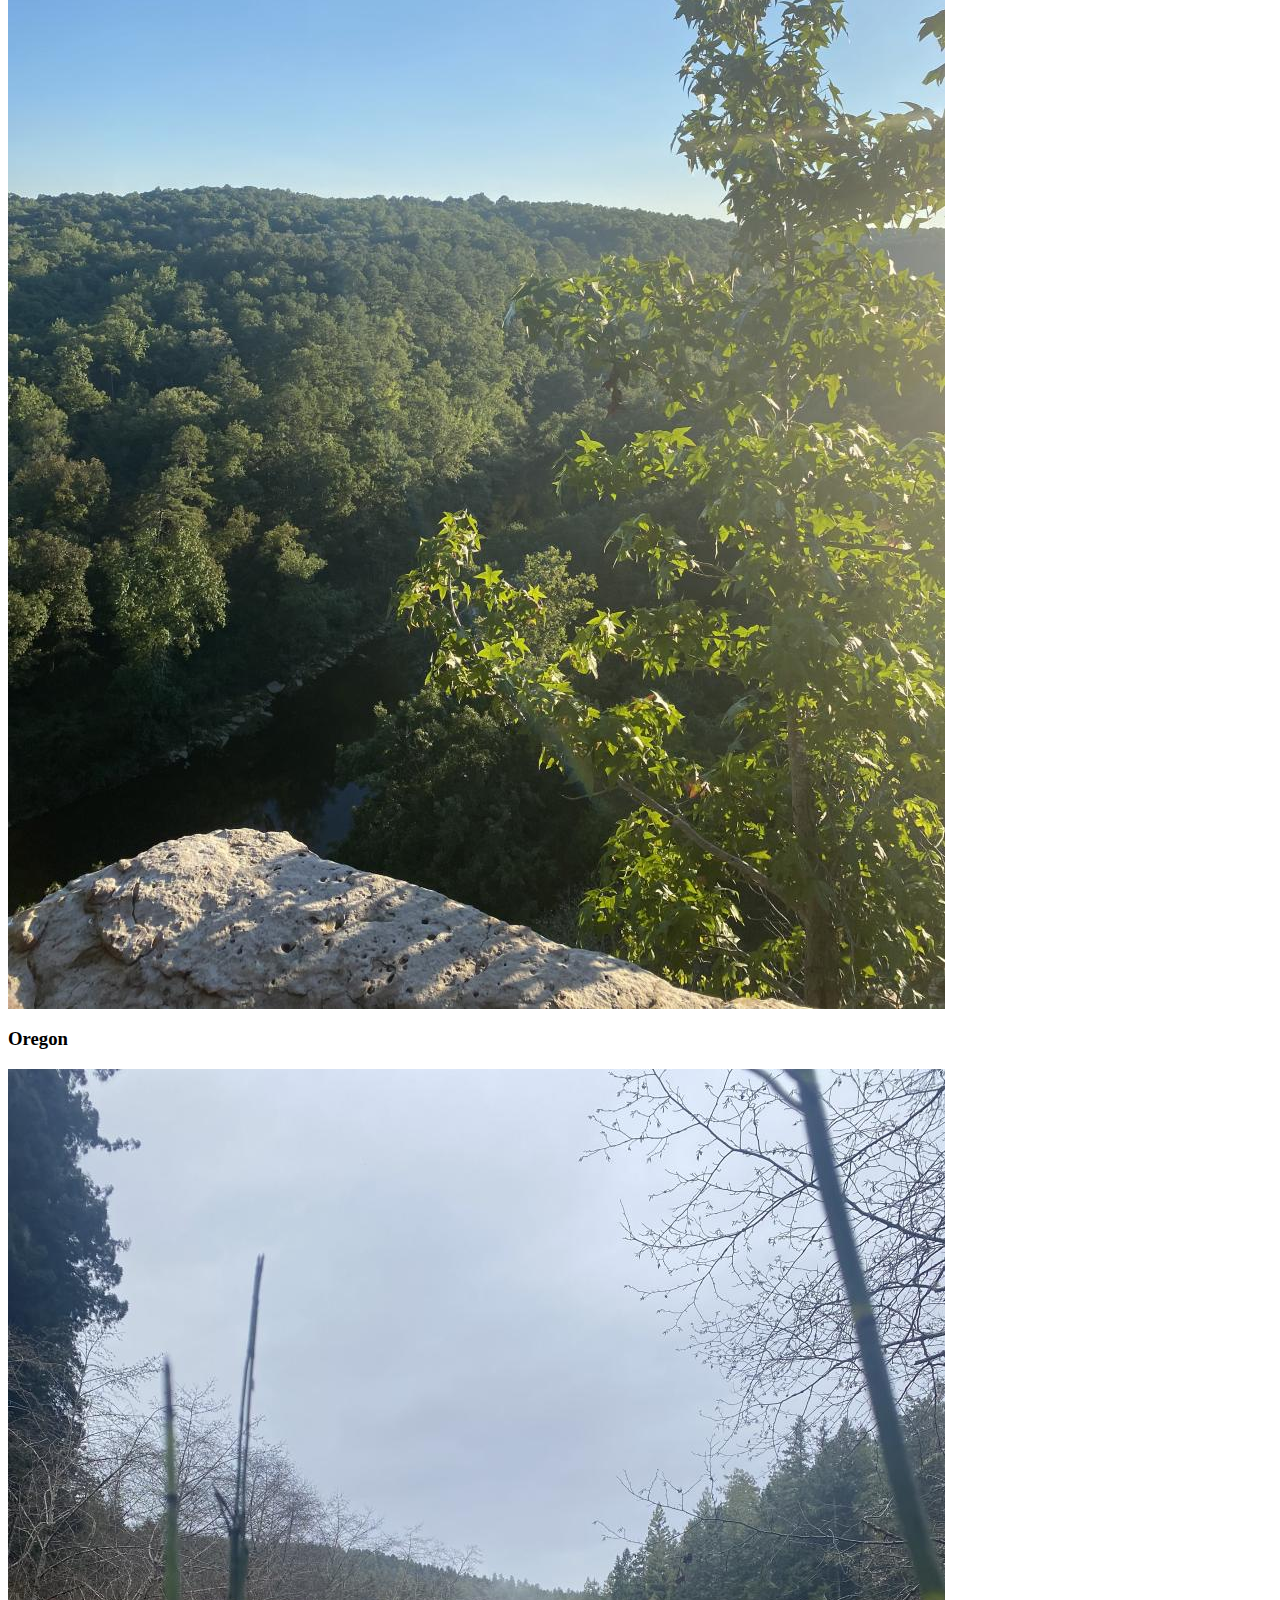
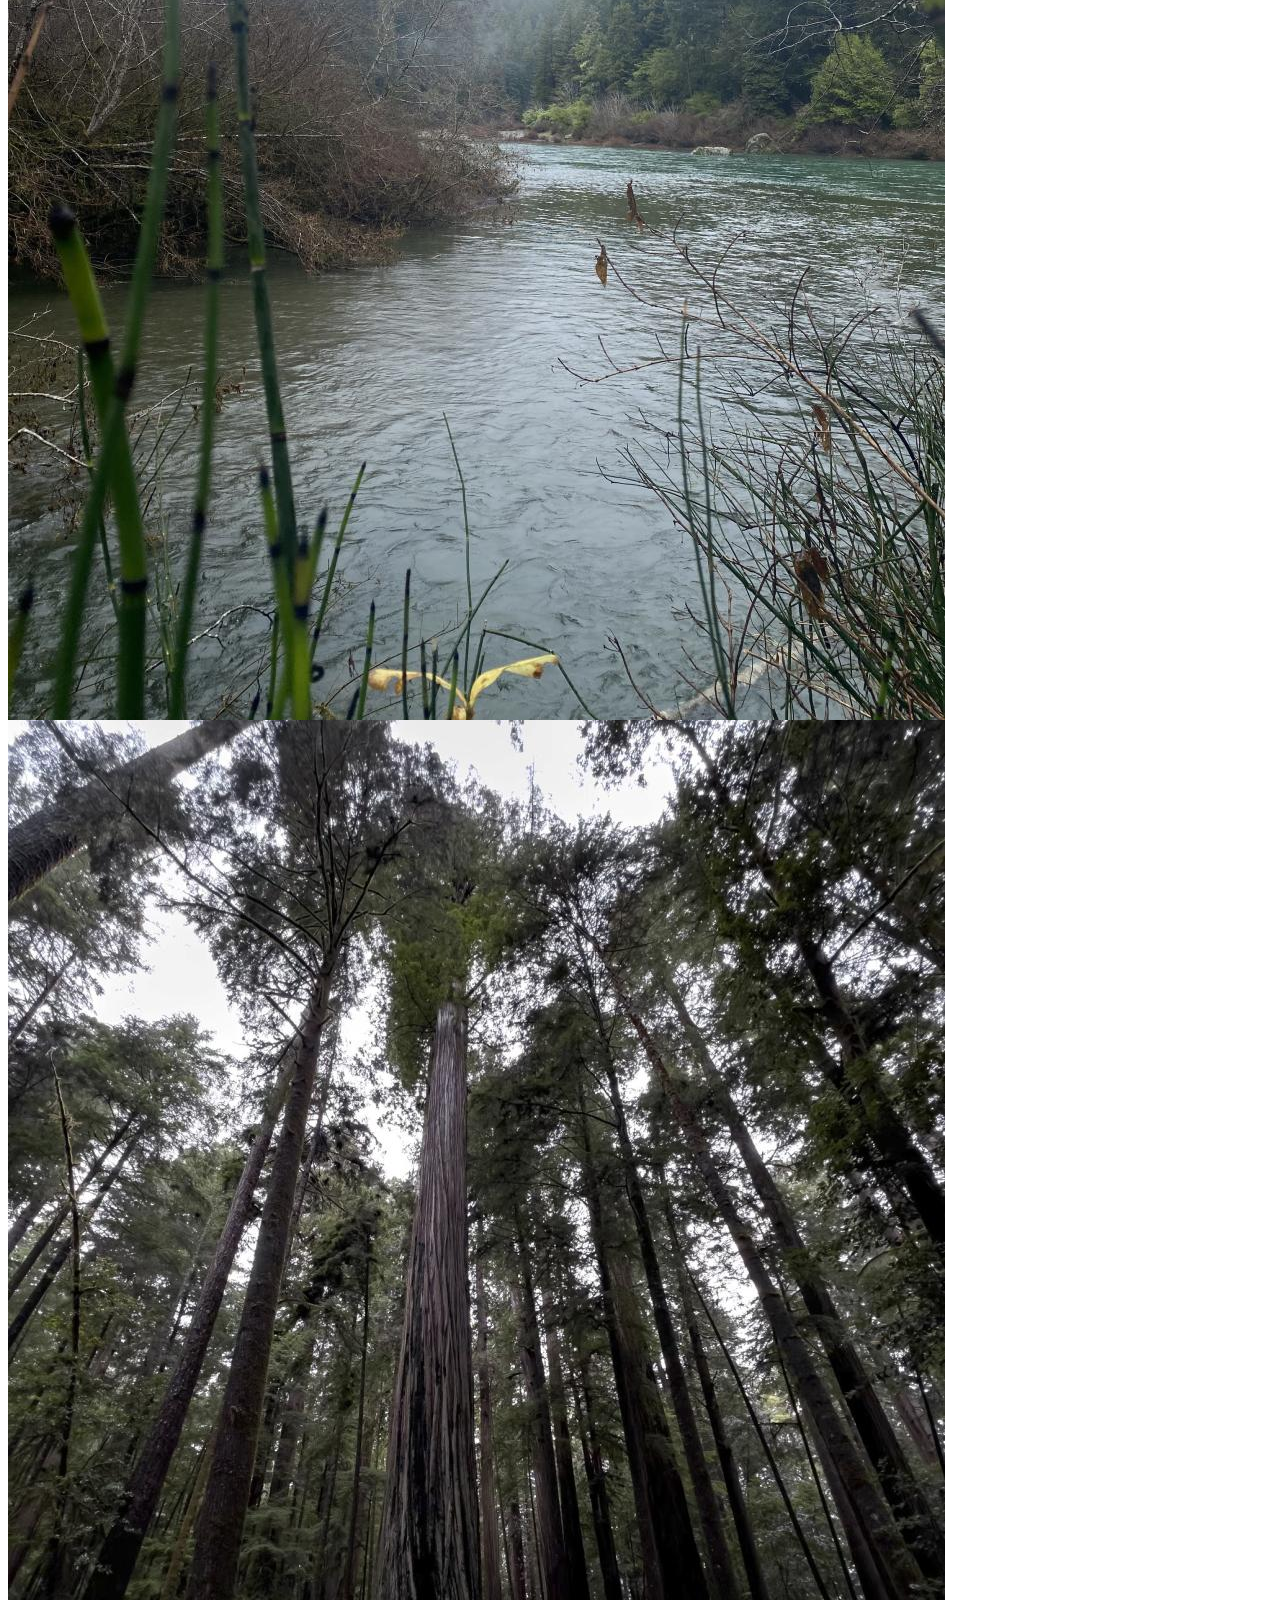
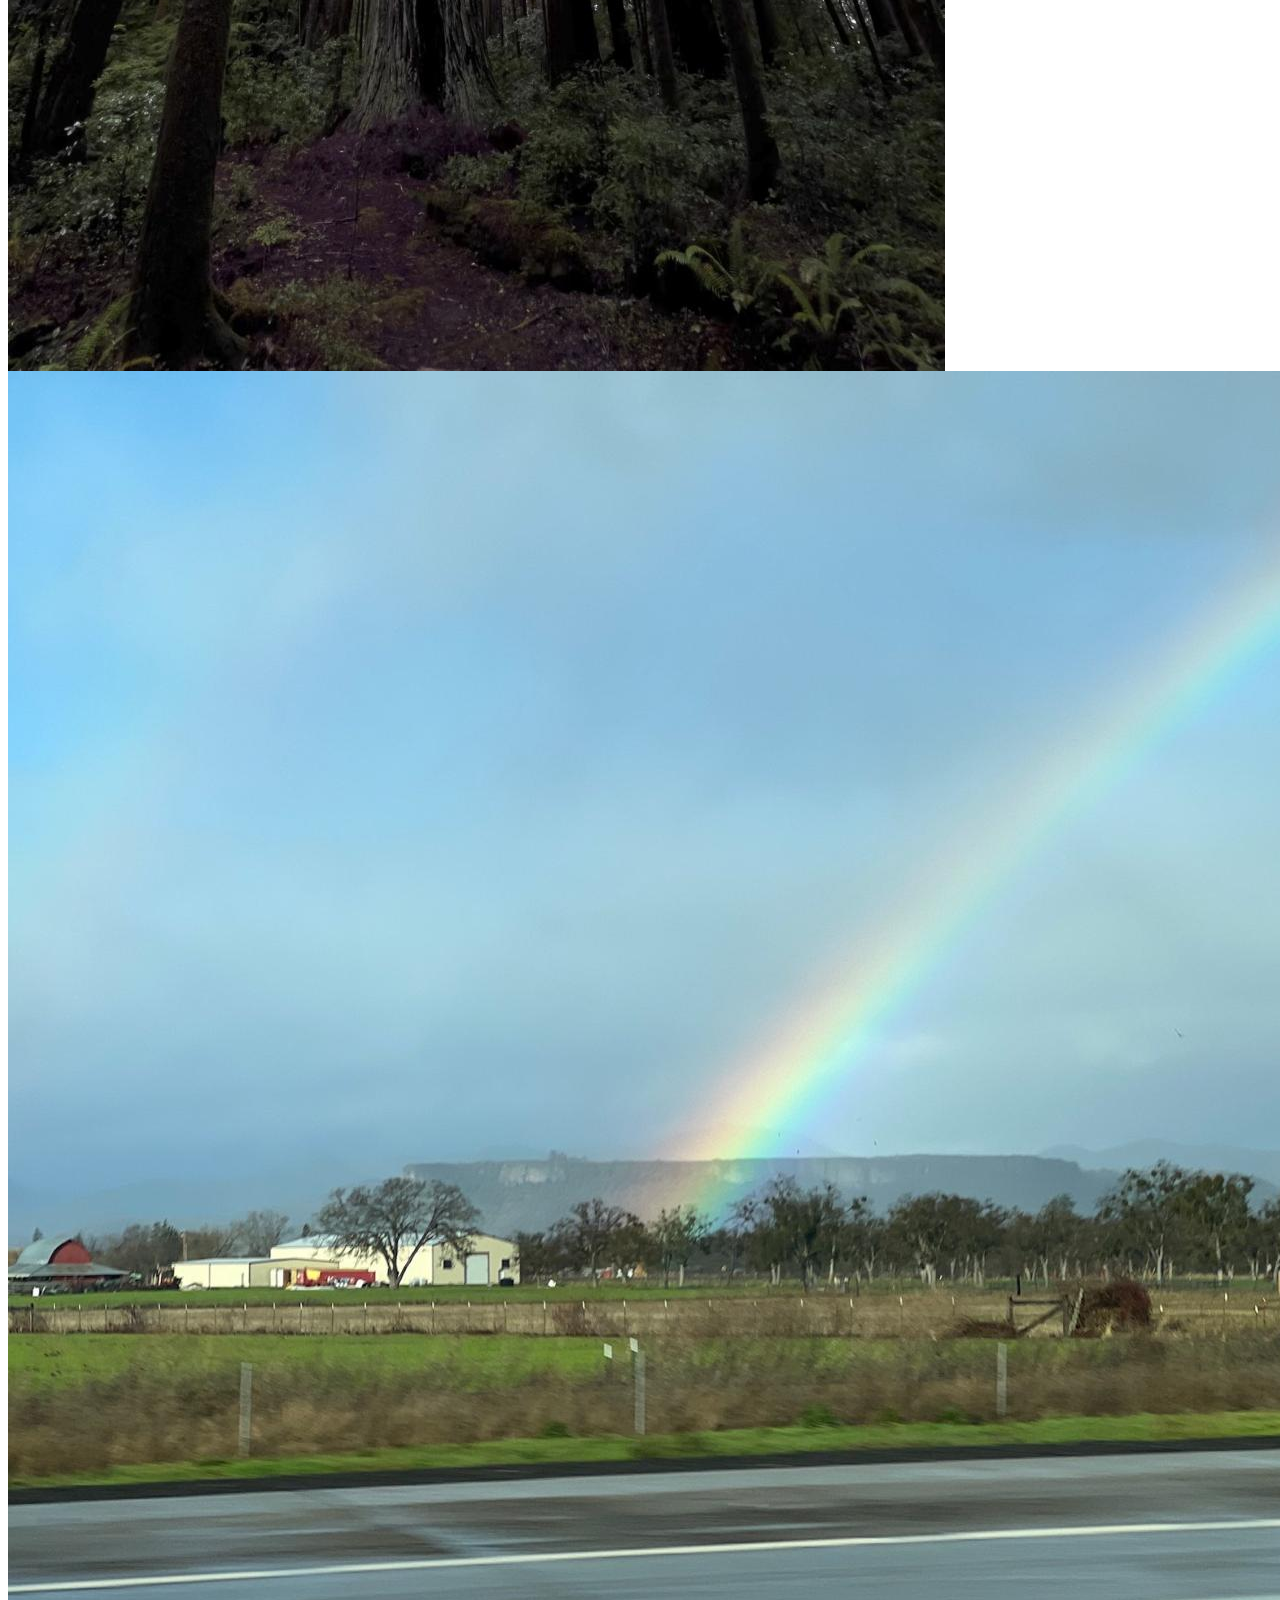
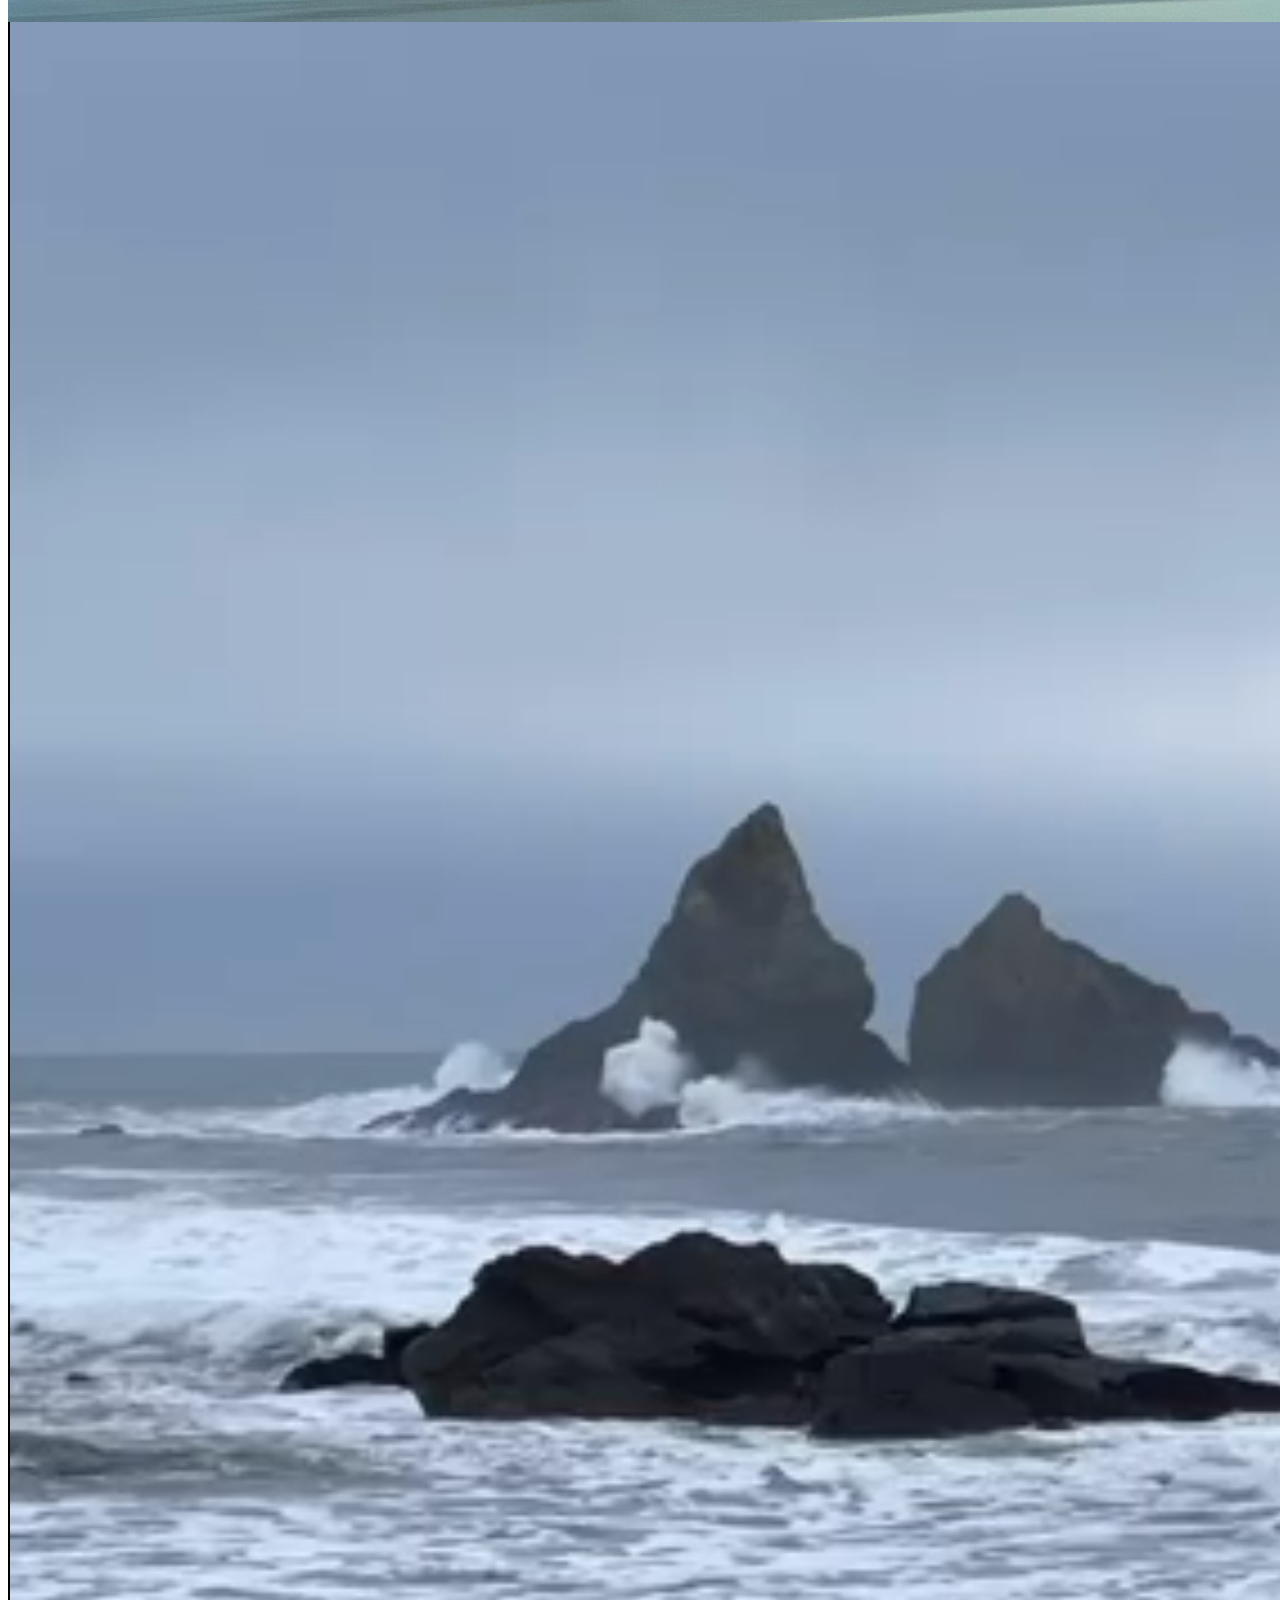
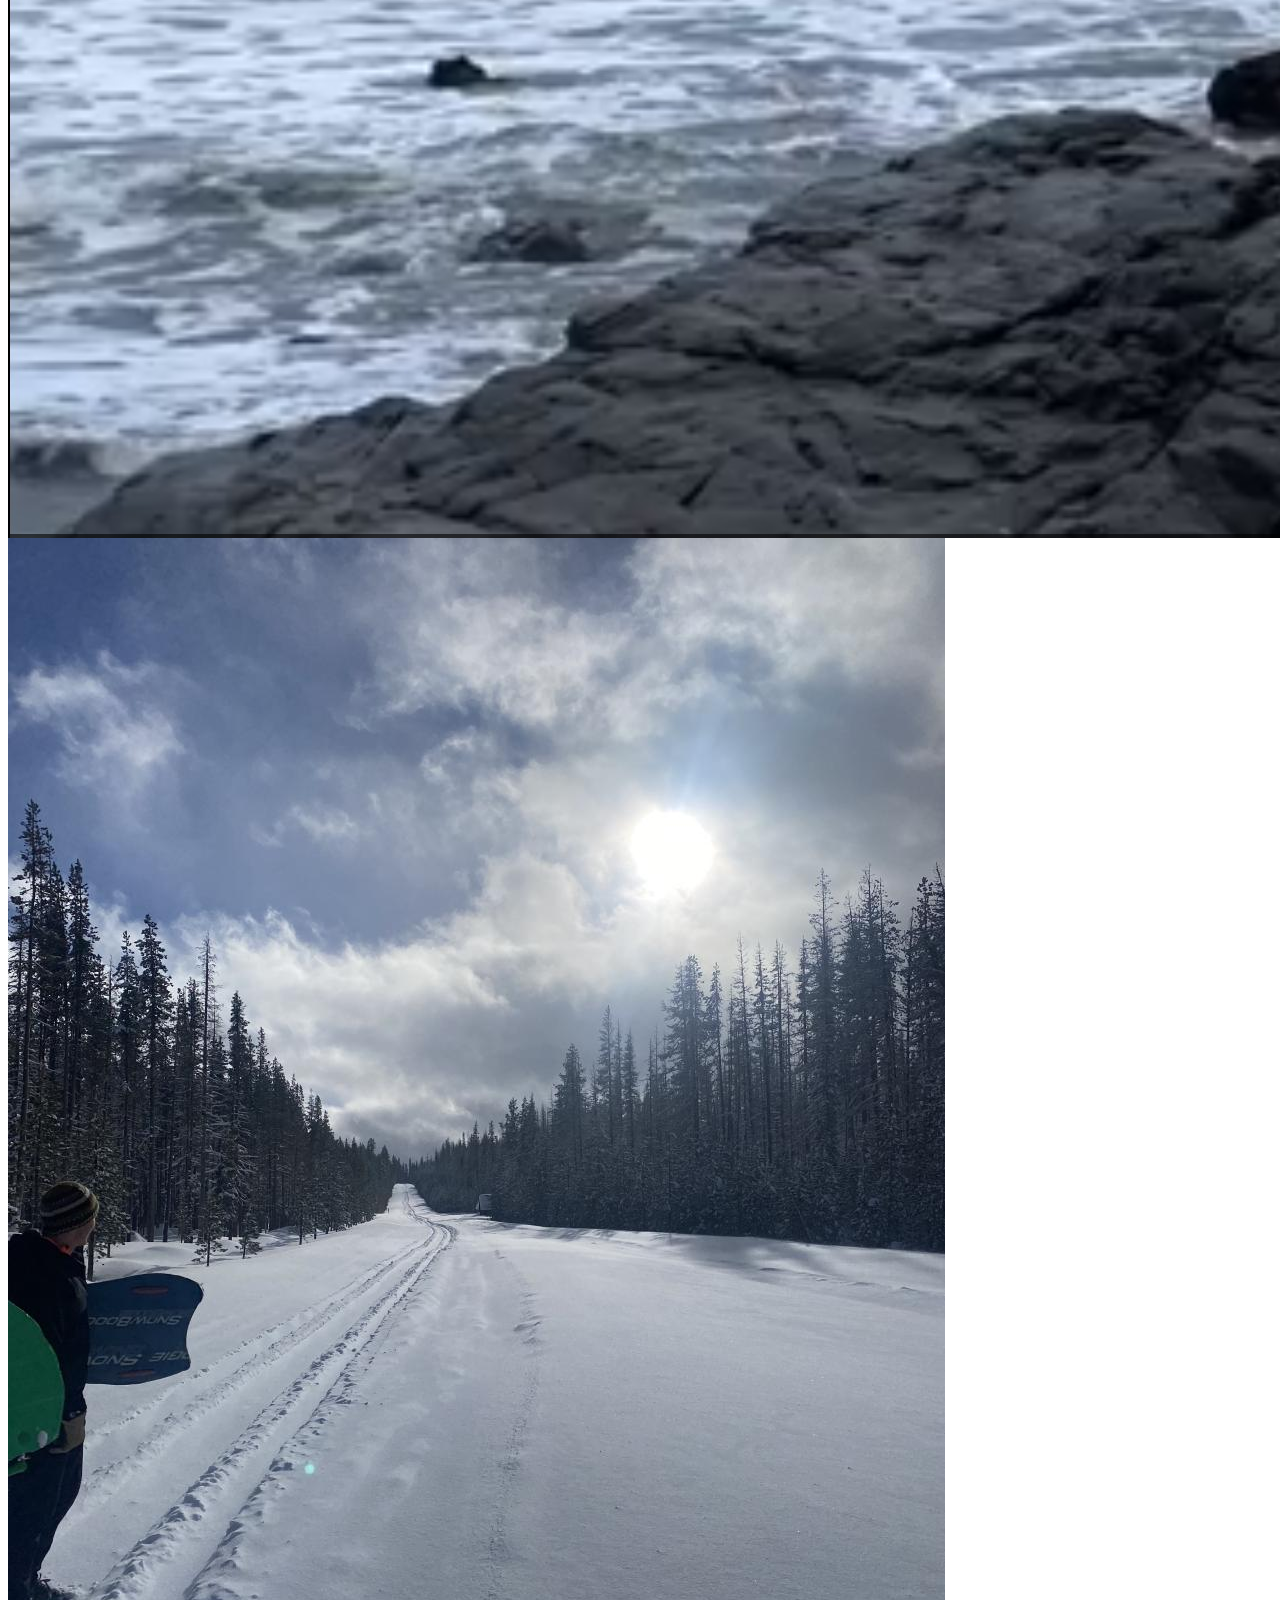
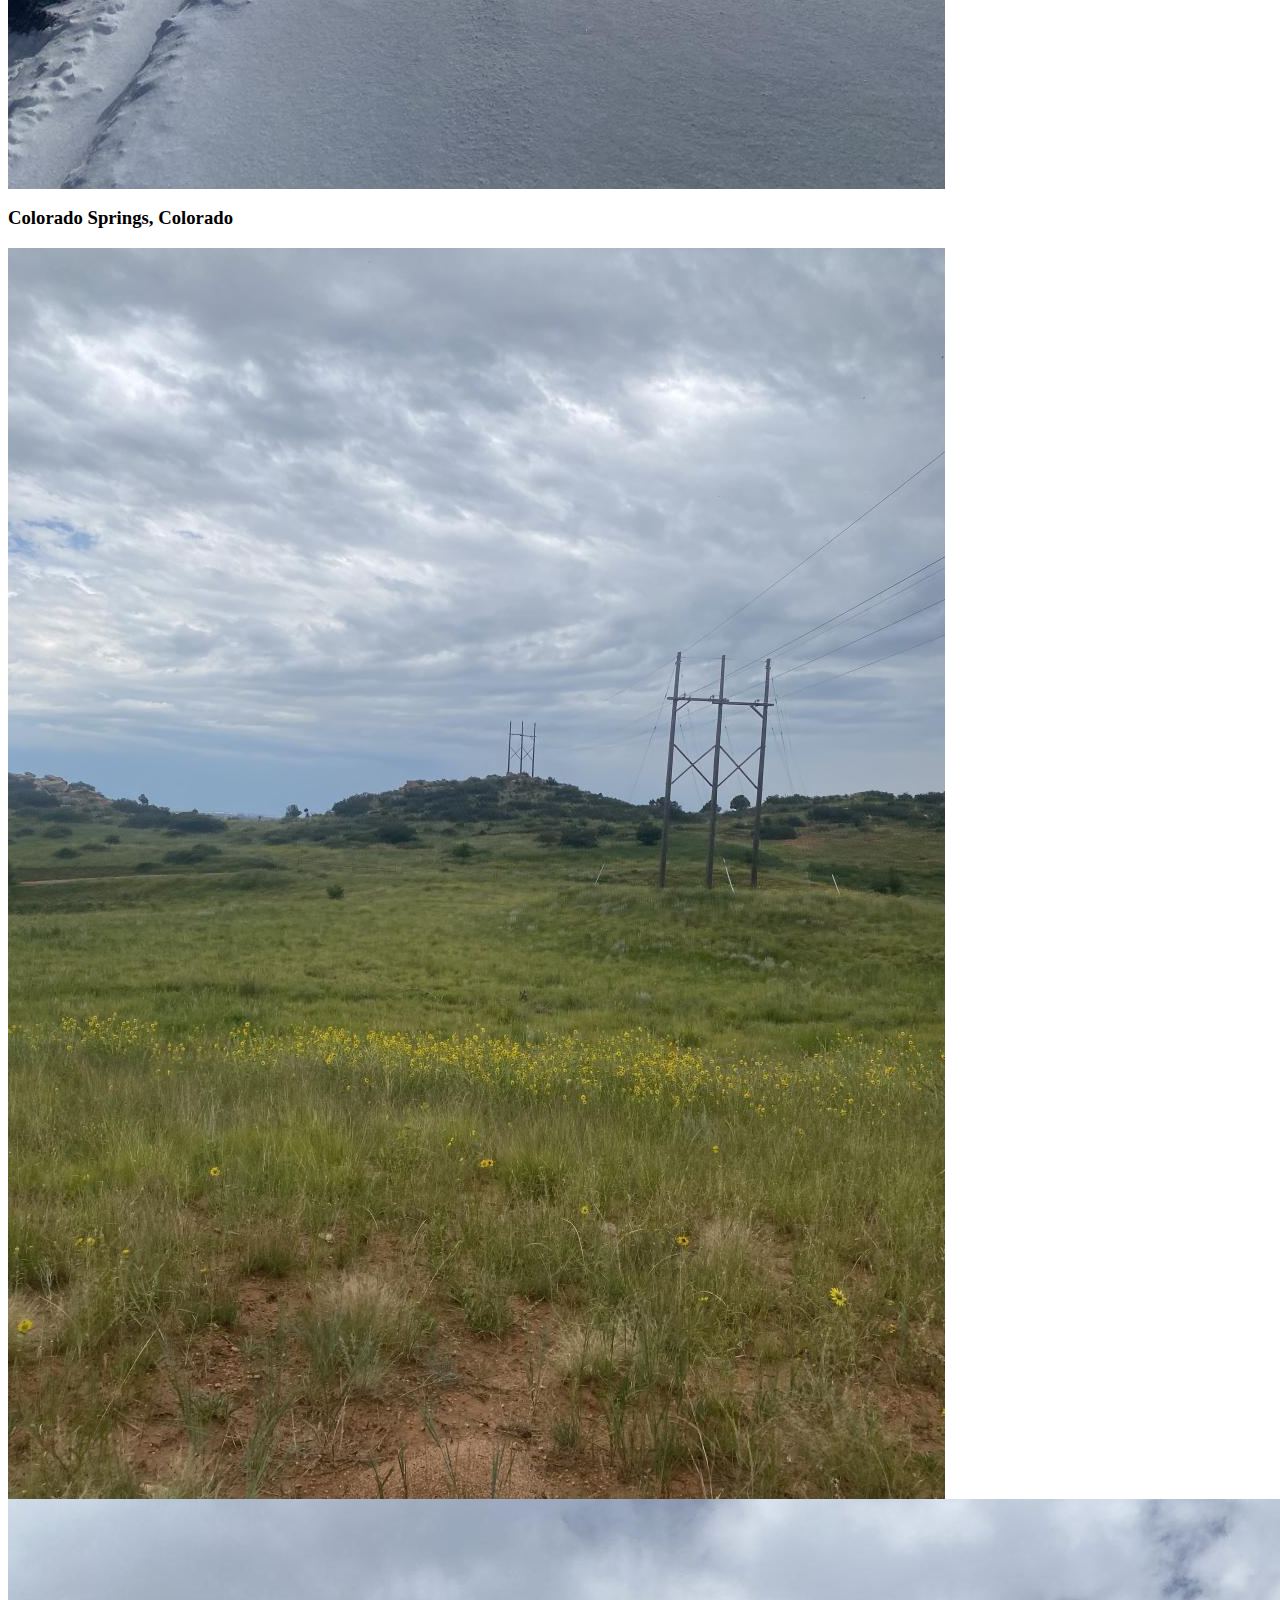
==== commit fe80229c: "445 assignment 1" ====
--- a/index.html
+++ b/index.html
@@ -14,6 +14,7 @@
   <nav class="navbar">
     <br>
     <ul>
+      <li> <a href="445.html"> CSCE 445 </a></li>
       <li> <a href="resume.html"> Resume </a> </li>
       <li> <a href="myPortfolio.html"> Portfolio </a> </li>
       <li> <a href="index.html"> About Me </a> </li>
@@ -41,9 +42,7 @@
             I have begun to feel an even greater excitement for my field and am eager to enter the industry! Thanks and gig 'em!'
       </p>
     </div>
-    <div class="picContainer">
-      <img src="images/jumpin.jpg" alt="jumpin">
-    </div>
+
   </div>
 
   <br>
--- a/style2.css
+++ b/style2.css
@@ -5,6 +5,7 @@
 * {
     margin: 0;
     margin-top: 0;
+    height: fit-content;
 }
 header{
     background-image: url(images/angryimg3.png);
@@ -253,3 +254,45 @@
     height: 1000px;
 }
 
+.accordian {
+    padding: 20px;
+    width: fit-content;
+    max-width: 1200px;
+}
+
+.accordianItem {
+    padding: 5px;
+    height: fit-content;
+    background-color: gainsboro;
+    color: black;
+    border: 2px solid #1f1510;
+}
+
+.accordianTitle {
+    padding: 10px;
+    padding-bottom: 0px;
+    display: flex;
+    align-items: center;
+    cursor: pointer;
+    border-radius: 10px;
+}
+
+.accordianTitle::after{
+    content: "+";
+    font-size: 40px;
+    margin-left: auto;
+}
+
+.active-header::after {
+    content: "-";
+}
+
+.accordianAnswer {
+    max-height: 0;
+    padding-left: 5px;
+    overflow: hidden;
+    transition: 1000ms ease max-height;
+}
+
+
+
